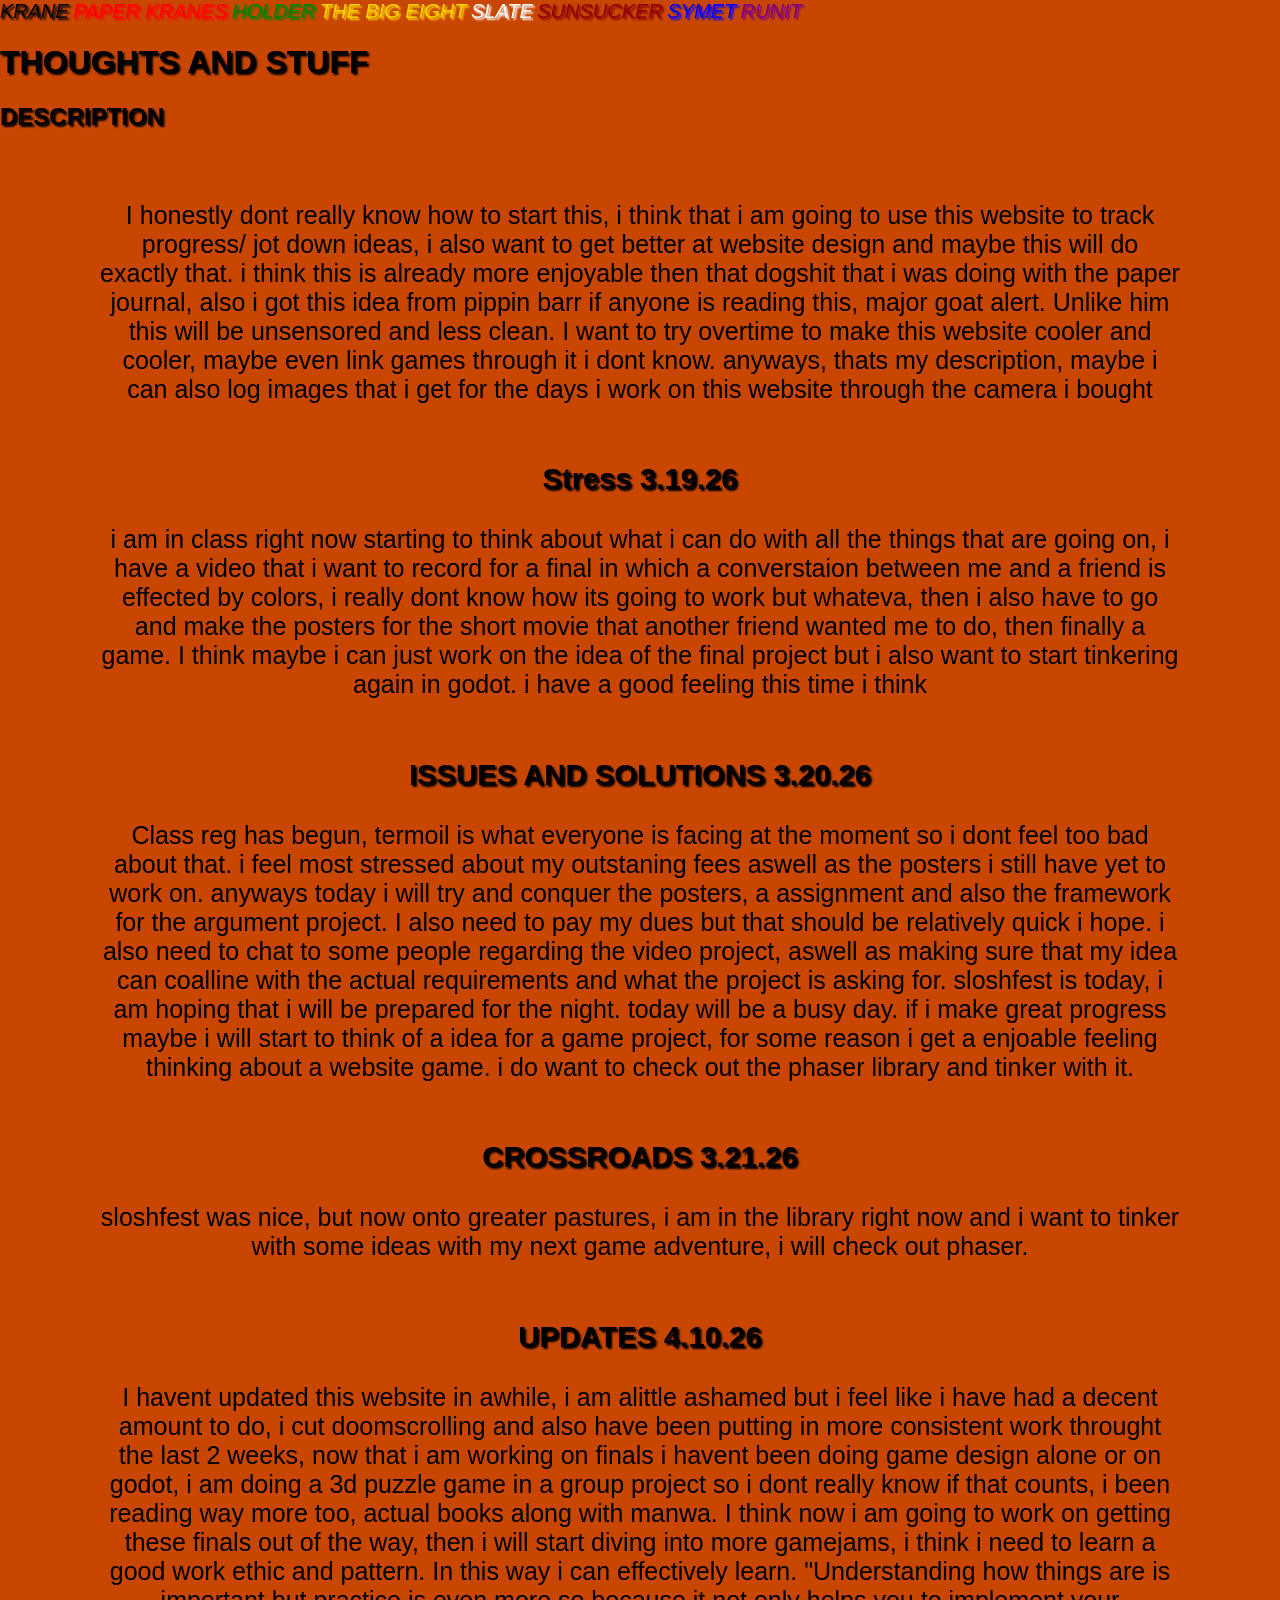
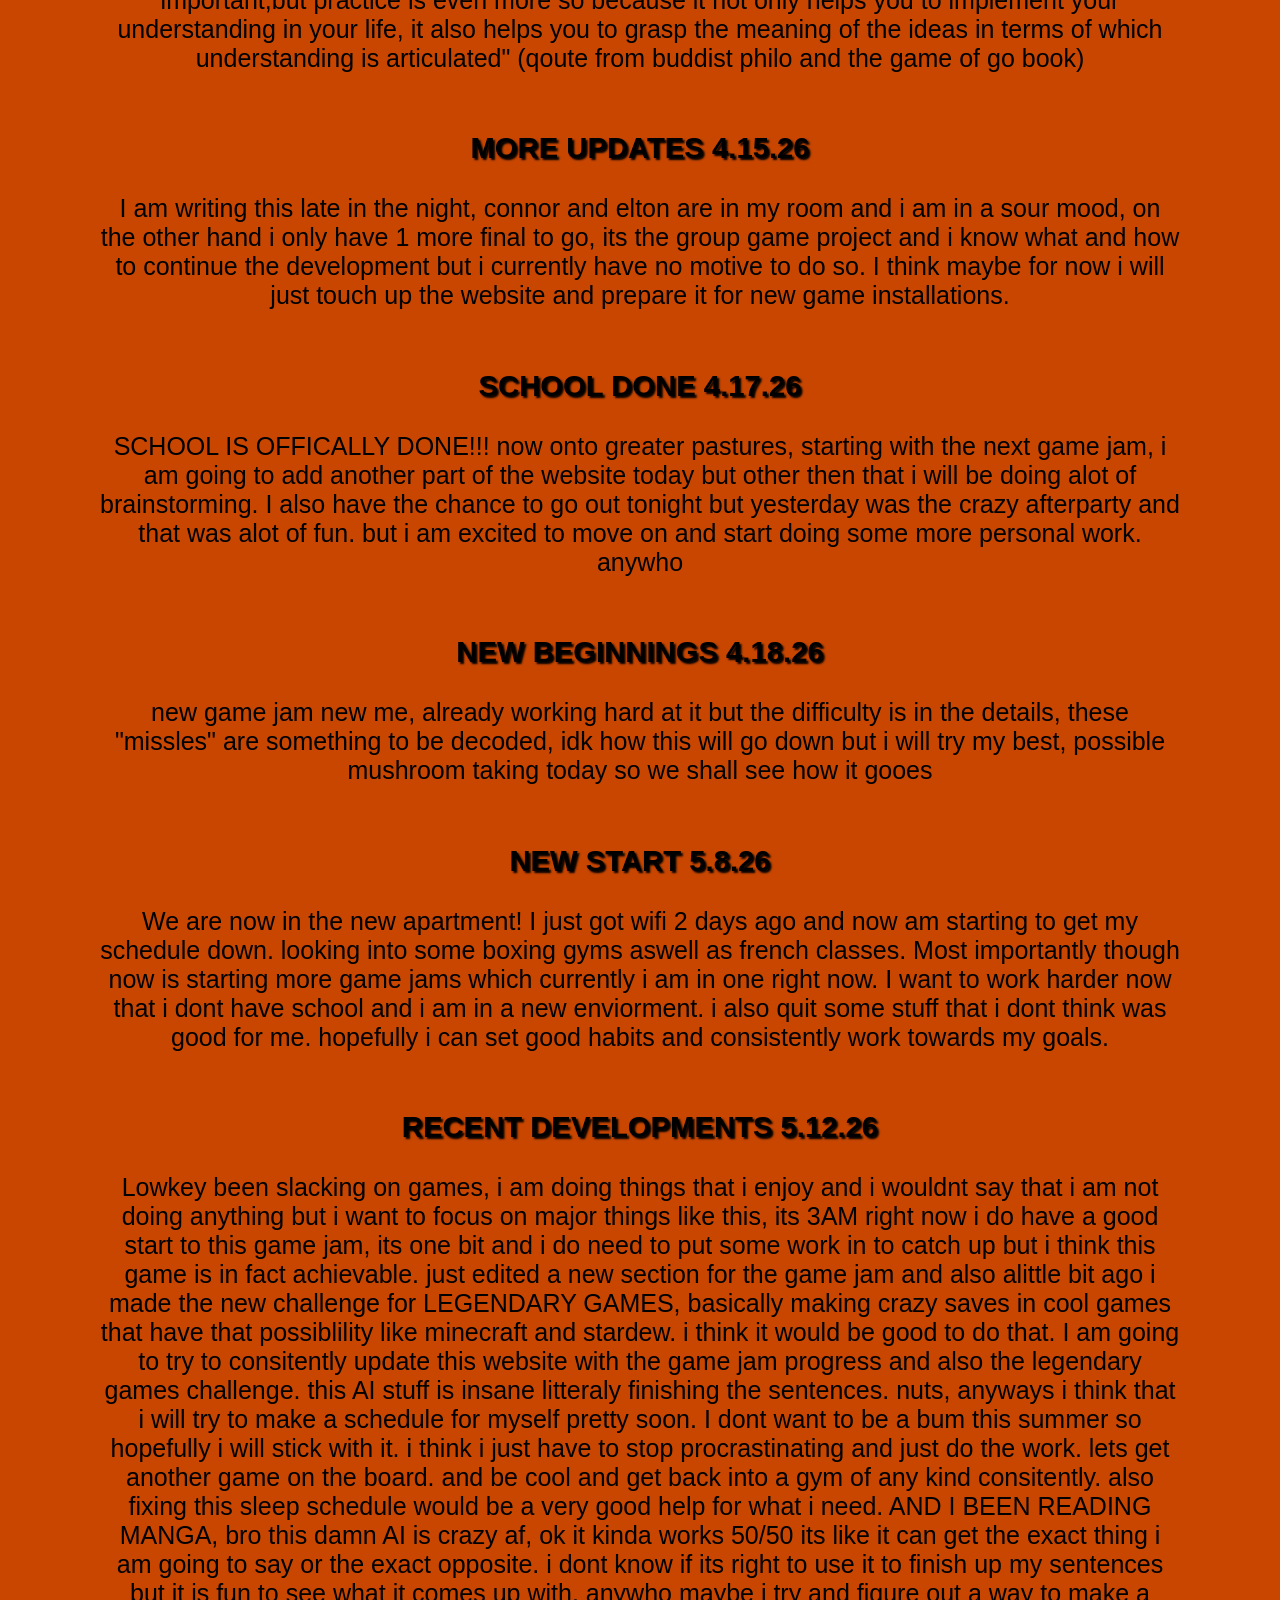
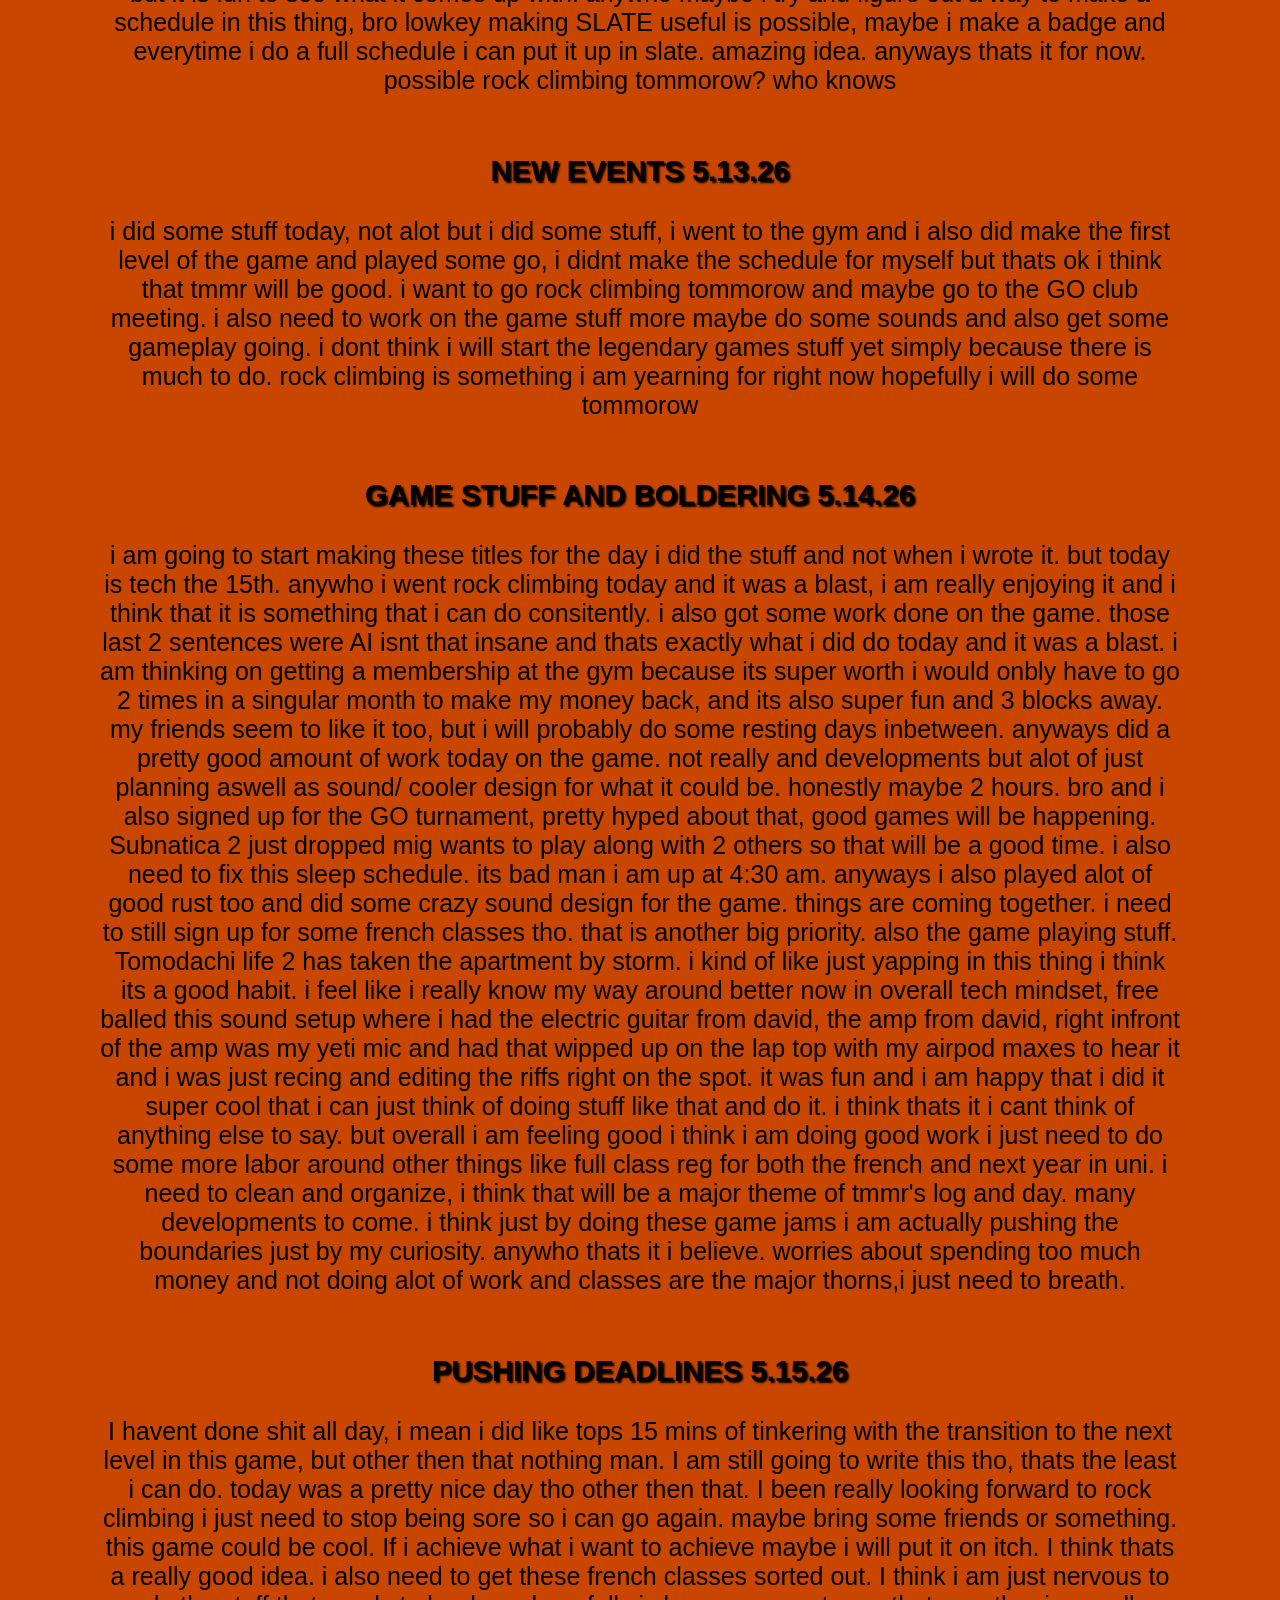
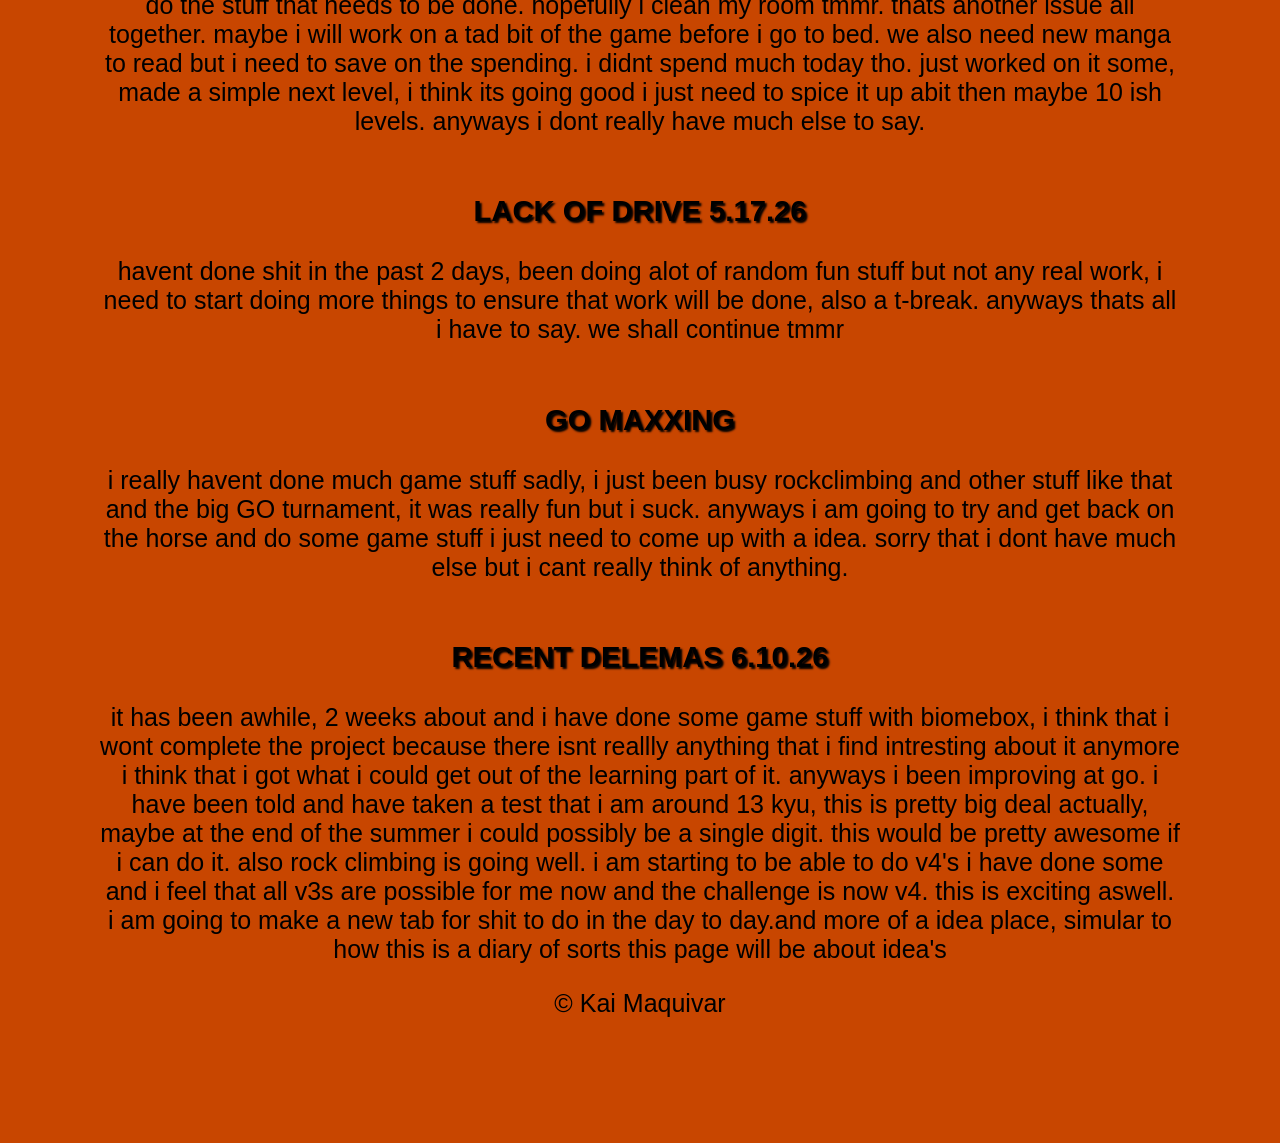
==== index.html @ 2b589069 "made a new section for brainstorming" ====
<!DOCTYPE html>
<html lang="en">

<head>
    <meta charset="UTF-8">
    <meta name="viewport" content="width=device-width, initial-scale=1.0">
    <link rel="stylesheet" type="text/css" href="stylesheet.css" />
    <title>KAMES_WEB</title>
</head>

<body>
    <nav>
        <a href="index.html" style="text-decoration: none; color: black; font-size: 125%; font-style:italic; ">KRANE</a>
        <a href="KRANES.html" style="text-decoration: none; color: red; font-size: 125%; font-style:italic; ">PAPER
            KRANES</a>
        <a href="holder.html"
            style="text-decoration: none; color:green; font-size: 125%; font-style:italic; ">HOLDER</a>
        <a href="THE_BIG_EIGHT.html"
            style="text-decoration: none; color: gold; font-size: 125%; font-style:italic; ">THE BIG EIGHT</a>
        <a href="image.html" style="text-decoration: none; color: white; font-size: 125%; font-style:italic; ">SLATE</a>
        <a href="grolin.html"
            style="text-decoration: none; color: darkred; font-size: 125%; font-style:italic; ">SUNSUCKER</a>
        <a href="Symet.html" style="text-decoration: none; color: blue; font-size: 125%; font-style:italic; ">SYMET</a>
        <a href="yetit.html"
            style="text-decoration: none; color: purple; font-size: 125%; font-style:italic; ">RUNIT</a>

    </nav>
    <header>
        <h1>THOUGHTS AND STUFF</h1>
        <h2>DESCRIPTION</h2>

    </header>
    <main>
        <p>
            I honestly dont really know how to start this, i think that i am going to use this website to track
            progress/ jot down ideas, i also want to get better at website design and maybe this will do exactly that.
            i think this is already more enjoyable then that dogshit that i was doing with the paper journal, also i got
            this idea from pippin barr if anyone is reading this, major goat alert. Unlike him this will be unsensored
            and less clean. I want to try overtime to make this website cooler and cooler, maybe even link games through
            it i dont know. anyways, thats my description, maybe i can also log images that i get for the days i work on
            this website through the camera i bought
        </p>
        <h3> Stress 3.19.26</h3>
        <p>
            i am in class right now starting to think about what i can do with all the things that are going on, i have
            a video that i want to record for a final in which a converstaion between me and a friend is effected by
            colors, i really dont know how its going to work but whateva, then i also have to go and make the posters
            for the short movie that another friend wanted me to do, then finally a game. I think maybe i can just work
            on the idea of the final project but i also want to start tinkering again in godot. i have a good feeling
            this time i think
        </p>
        <h3> ISSUES AND SOLUTIONS 3.20.26</h3>
        <p>
            Class reg has begun, termoil is what everyone is facing at the moment so i dont feel too bad about that. i
            feel most stressed about my outstaning fees aswell as the posters i still have yet to work on. anyways today
            i will try and conquer the posters, a assignment and also the framework for the argument project. I also
            need to pay my dues but that should be relatively quick i hope. i also need to chat to some people regarding
            the video project, aswell as making sure that my idea can coalline with the actual requirements and what the
            project is asking for. sloshfest is today, i am hoping that i will be prepared for the night. today will be
            a busy day. if i make great progress maybe i will start to think of a idea for a game project, for some
            reason i get a enjoable feeling thinking about a website game. i do want to check out the phaser library and
            tinker with it.
        </p>
        <h3>CROSSROADS 3.21.26</h3>
        <p>sloshfest was nice, but now onto greater pastures, i am in the library right now and i want to tinker with
            some ideas with my next game adventure, i will check out phaser.
        </p>
        <h3>UPDATES 4.10.26</h3>
        <p>
            I havent updated this website in awhile, i am alittle ashamed but i feel like i have had a decent amount to
            do, i cut doomscrolling and also have been putting in more consistent work throught the last 2 weeks, now
            that i am working on finals i havent been doing game design alone or on godot, i am doing a 3d puzzle game
            in a group project so i dont really know if that counts, i been reading way more too, actual books along
            with manwa. I think now i am going to work on getting these finals out of the way, then i will start diving
            into more gamejams, i think i need to learn a good work ethic and pattern. In this way i can effectively
            learn. "Understanding how things are is important,but practice is even more so because it not only helps you
            to implement your understanding in your life, it also helps you to grasp the meaning of the ideas in terms
            of which understanding is articulated" (qoute from buddist philo and the game of go book)
        </p>
        <h3>MORE UPDATES 4.15.26</h3>
        <p>
            I am writing this late in the night, connor and elton are in my room and i am in a sour mood, on the other
            hand
            i only have 1 more final to go, its the group game project and i know what and how to continue the
            development
            but i currently have no motive to do so. I think maybe for now i will just touch up the website and prepare
            it
            for new game installations.
        </p>
        <h3>SCHOOL DONE 4.17.26</h3>
        <p>
            SCHOOL IS OFFICALLY DONE!!! now onto greater pastures, starting with the next game jam, i am going to add
            another part of the website today but other then that i will be doing alot of brainstorming. I also have the
            chance to go out tonight but yesterday was the crazy afterparty and that was alot of fun. but i am excited
            to move on and start doing some more personal work. anywho
        </p>
        <h3>NEW BEGINNINGS 4.18.26</h3>
        <p>
            new game jam new me, already working hard at it but the difficulty is in the details, these "missles" are
            something to be decoded, idk how this will go down but i will try my best, possible mushroom taking today so
            we shall see how it gooes
        </p>
        <h3>NEW START 5.8.26</h3>
        <p>
            We are now in the new apartment! I just got wifi 2 days ago and now am starting to get my schedule down.
            looking into some boxing gyms aswell as french classes. Most importantly though now is starting more game
            jams which currently i am in one right now. I want to work harder now that i dont have school and i am in
            a new enviorment. i also quit some stuff that i dont think was good for me. hopefully i can set good habits
            and consistently work towards my goals.
        </p>
        <h3>
            RECENT DEVELOPMENTS 5.12.26
        </h3>
        <p>
            Lowkey been slacking on games, i am doing things that i enjoy and i wouldnt say that i am not doing anything
            but i want to focus on major things like this, its 3AM right now i do have a good start to this game jam,
            its one bit and i do need to put some work in to catch up but i think this game is in fact achievable. just
            edited a new section for the game jam and also alittle bit ago i made the new challenge for LEGENDARY GAMES,
            basically making crazy saves in cool games that have that possiblility like minecraft and stardew. i think
            it would be good to do that. I am going to try to consitently update this website with the game jam progress
            and also the legendary games challenge. this AI stuff is insane litteraly finishing the sentences. nuts,
            anyways i think that i will try to make a schedule for myself pretty soon. I dont want to be a bum this
            summer so hopefully i will stick with it. i think i just have to stop procrastinating and just do the work.
            lets get another game on the board. and be cool and get back into a gym of any kind consitently. also fixing
            this sleep schedule would be a very good help for what i need. AND I BEEN READING MANGA, bro this damn AI is
            crazy af, ok it kinda works 50/50 its like it can get the exact thing i am going to say or the exact
            opposite. i dont know if its right to use it to finish up my sentences but it is fun to see what it comes up
            with. anywho maybe i try and figure out a way to make a schedule in this thing, bro lowkey making SLATE
            useful is possible, maybe i make a badge and everytime i do a full schedule i can put it up in slate.
            amazing idea. anyways thats it for now. possible rock climbing tommorow? who knows
        </p>

        <h3>
            NEW EVENTS 5.13.26
        </h3>
        <p>
            i did some stuff today, not alot but i did some stuff, i went to the gym and i also did make the first level
            of the game and played some go, i didnt make the schedule for myself but thats ok i think that tmmr will be
            good. i want to go rock climbing tommorow and maybe go to the GO club meeting. i also need to work on the
            game stuff more maybe do some sounds and also get some gameplay going. i dont think i will start the
            legendary games stuff yet simply because there is much to do. rock climbing is something i am yearning for
            right now hopefully i will do some tommorow
        </p>
        <h3> GAME STUFF AND BOLDERING 5.14.26</h3>
        <p>
            i am going to start making these titles for the day i did the stuff and not when i wrote it. but today is
            tech the 15th. anywho i went rock climbing today and it was a blast, i am really enjoying it and i think
            that it is something that i can do consitently. i also got some work done on the game. those last 2
            sentences were AI isnt that insane and thats exactly what i did do today and it was a blast. i am thinking
            on getting a membership at the gym because its super worth i would onbly have to go 2 times in a singular
            month to make my money back, and its also super fun and 3 blocks away. my friends seem to like it too, but i
            will probably do some resting days inbetween. anyways did a pretty good amount of work today on the game.
            not really and developments but alot of just planning aswell as sound/ cooler design for what it could be.
            honestly maybe 2 hours. bro and i also signed up for the GO turnament, pretty hyped about that, good games
            will be happening. Subnatica 2 just dropped mig wants to play along with 2 others so that will be a good
            time. i also need to fix this sleep schedule. its bad man i am up at 4:30 am. anyways i also played alot of
            good rust too and did some crazy sound design for the game. things are coming together. i need to still sign
            up for some french classes tho. that is another big priority. also the game playing stuff. Tomodachi life 2
            has taken the apartment by storm. i kind of like just yapping in this thing i think its a good habit. i feel
            like i really know my way around better now in overall tech mindset, free balled this sound setup where i
            had the electric guitar from david, the amp from david, right infront of the amp was my yeti mic and had
            that wipped up on the lap top with my airpod maxes to hear it and i was just recing and editing the riffs
            right on the spot. it was fun and i am happy that i did it super cool that i can just think of doing stuff
            like that and do it. i think thats it i cant think of anything else to say. but overall i am feeling good i
            think i am doing good work i just need to do some more labor around other things like full class reg for
            both the french and next year in uni. i need to clean and organize, i think that will be a major theme of
            tmmr's log and day. many developments to come. i think just by doing these game jams i am actually pushing
            the boundaries just by my curiosity. anywho thats it i believe. worries about spending too much money and
            not doing alot of work and classes are the major thorns,i just need to breath.
        </p>
        <h3>PUSHING DEADLINES 5.15.26</h3>
        <p>
            I havent done shit all day, i mean i did like tops 15 mins of tinkering with the transition to the next
            level in this game, but other then that nothing man. I am still going to write this tho, thats the least i
            can do. today was a pretty nice day tho other then that. I been really looking forward to rock climbing i
            just need to stop being sore so i can go again. maybe bring some friends or something. this game could be
            cool. If i achieve what i want to achieve maybe i will put it on itch. I think thats a really good idea. i
            also need to get these french classes sorted out. I think i am just nervous to do the stuff that needs to be
            done. hopefully i clean my room tmmr. thats another issue all together. maybe i will work on a tad bit of
            the game before i go to bed. we also need new manga to read but i need to save on the spending. i didnt
            spend much today tho. just worked on it some, made a simple next level, i think its going good i just need
            to spice it up abit then maybe 10 ish levels. anyways i dont really have much else to say.
        </p>

        <h3> LACK OF DRIVE 5.17.26</h3>
        <p>
            havent done shit in the past 2 days, been doing alot of random fun stuff but not any real work, i need to
            start doing more things to ensure that work will be done, also a t-break. anyways thats all i have to say.
            we shall continue tmmr
        </p>

        <h3> GO MAXXING</h3>
        <p>
            i really havent done much game stuff sadly, i just been busy rockclimbing and other stuff like that and the
            big GO turnament, it was really fun but i suck. anyways i am going to try and get back on the horse and do
            some game stuff i just need to come up with a idea. sorry that i dont have much else but i cant really think
            of anything.
        </p>

        <h3> RECENT DELEMAS 6.10.26</h3>
        <p>
            it has been awhile, 2 weeks about and i have done some game stuff with biomebox, i think that i wont
            complete the project because there isnt reallly anything that i find intresting about it anymore i think
            that i got what i could get out of the learning part of it. anyways i been improving at go. i have been told
            and have taken a test that i am around 13 kyu, this is pretty big deal actually, maybe at the end of the
            summer i could possibly be a single digit. this would be pretty awesome if i can do it. also rock climbing
            is going well. i am starting to be able to do v4's i have done some and i feel that all v3s are possible for
            me now and the challenge is now v4. this is exciting aswell. i am going to make a new tab for shit to do in
            the day to day.and more of a idea place, simular to how this is a diary of sorts this page will be about
            idea's
        </p>
        <p>© Kai Maquivar</p>
        </small>
        </footer>
</body>

</html>
---- stylesheet.css ----
@font-face {
    font-family: "Primal";
    src: url("fonts/Primal Dream.otf") format("truetype");
    font-weight: normal;
    font-style: normal;
    font-display: swap;
}

html {
    font-family: "Franklin Gothic Medium", "Arial Narrow", Arial, sans-serif;
}

body {
    padding: 0;
    margin: 0;
    width: 100%;
    height: 100%;
    background-color: rgb(200, 70, 0);
}

nav {
    text-shadow: 2px 2px 2px;
}


header {
    color: black;
    text-shadow: 2px 2px 2px;
    place-items: center;
}

main {
    padding-top: 25px;
    font-size: 25px;
    text-shadow: 2px;
    padding-left: 100px;
    padding-right: 100px;
    padding-bottom: 100px;

    place-items: center;
    text-align: center;

}

footer {
    position: fixed;
    bottom: 0;
    /* Positions it at the bottom of the viewport */
    left: 0;
    /* Aligns to the left edge */
    width: 100%;
    /* Ensures it spans the full width */
    height: 50px;
    /* Define a fixed height */
    /* Add padding to the body or main content to prevent text from being hidden behind the fixed footer */
    margin-bottom: 50px;
    text-shadow: 20px;
    color: black;
    margin: auto;
    text-align: center;
}

h3 {
    padding-top: 30px;
    text-shadow: 2px 2px 2px;
    color: black;
}

img {
    place-items: center;
}


/*
SPECIAL TEXT CLASSES
*/
.primal-text {
    color: grey;
    font-family: 'primal';
    text-shadow: 10px 2px 20px;
    font-size: 50px;
    font-weight: bold;
}
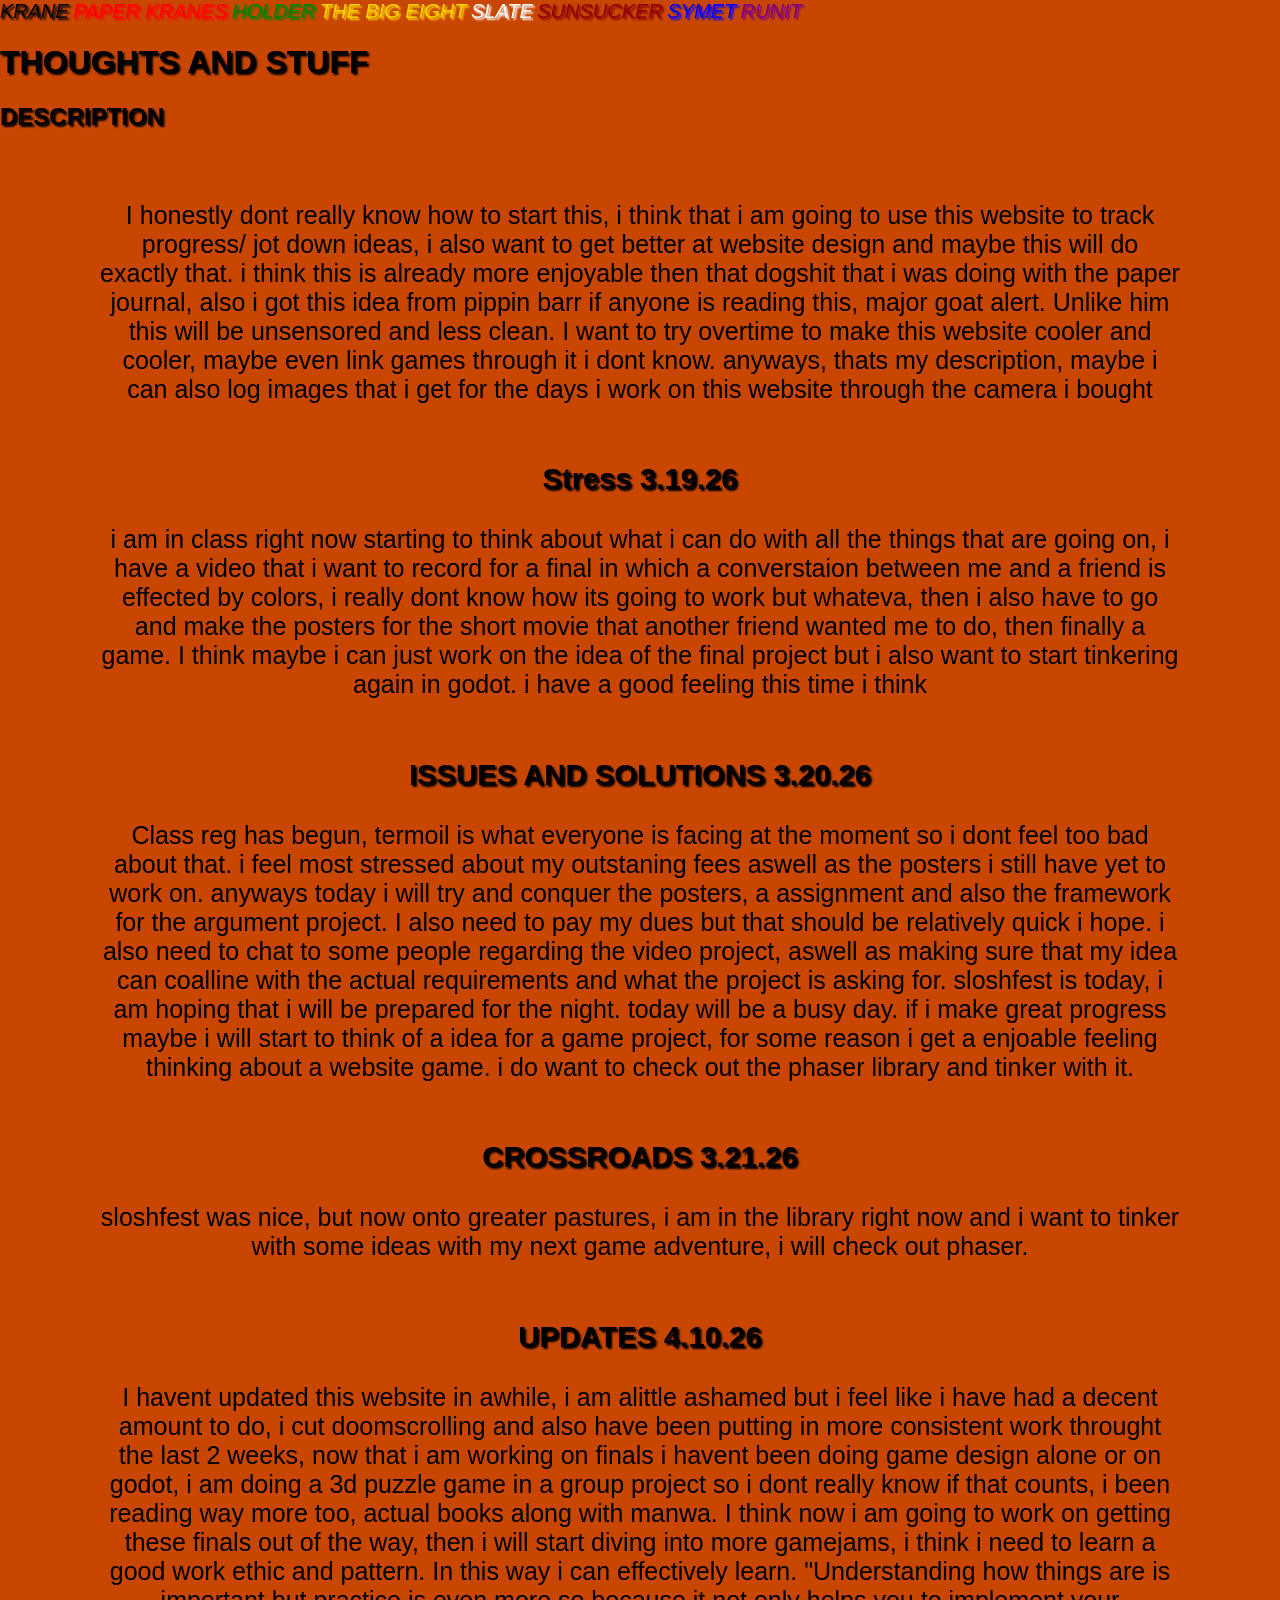
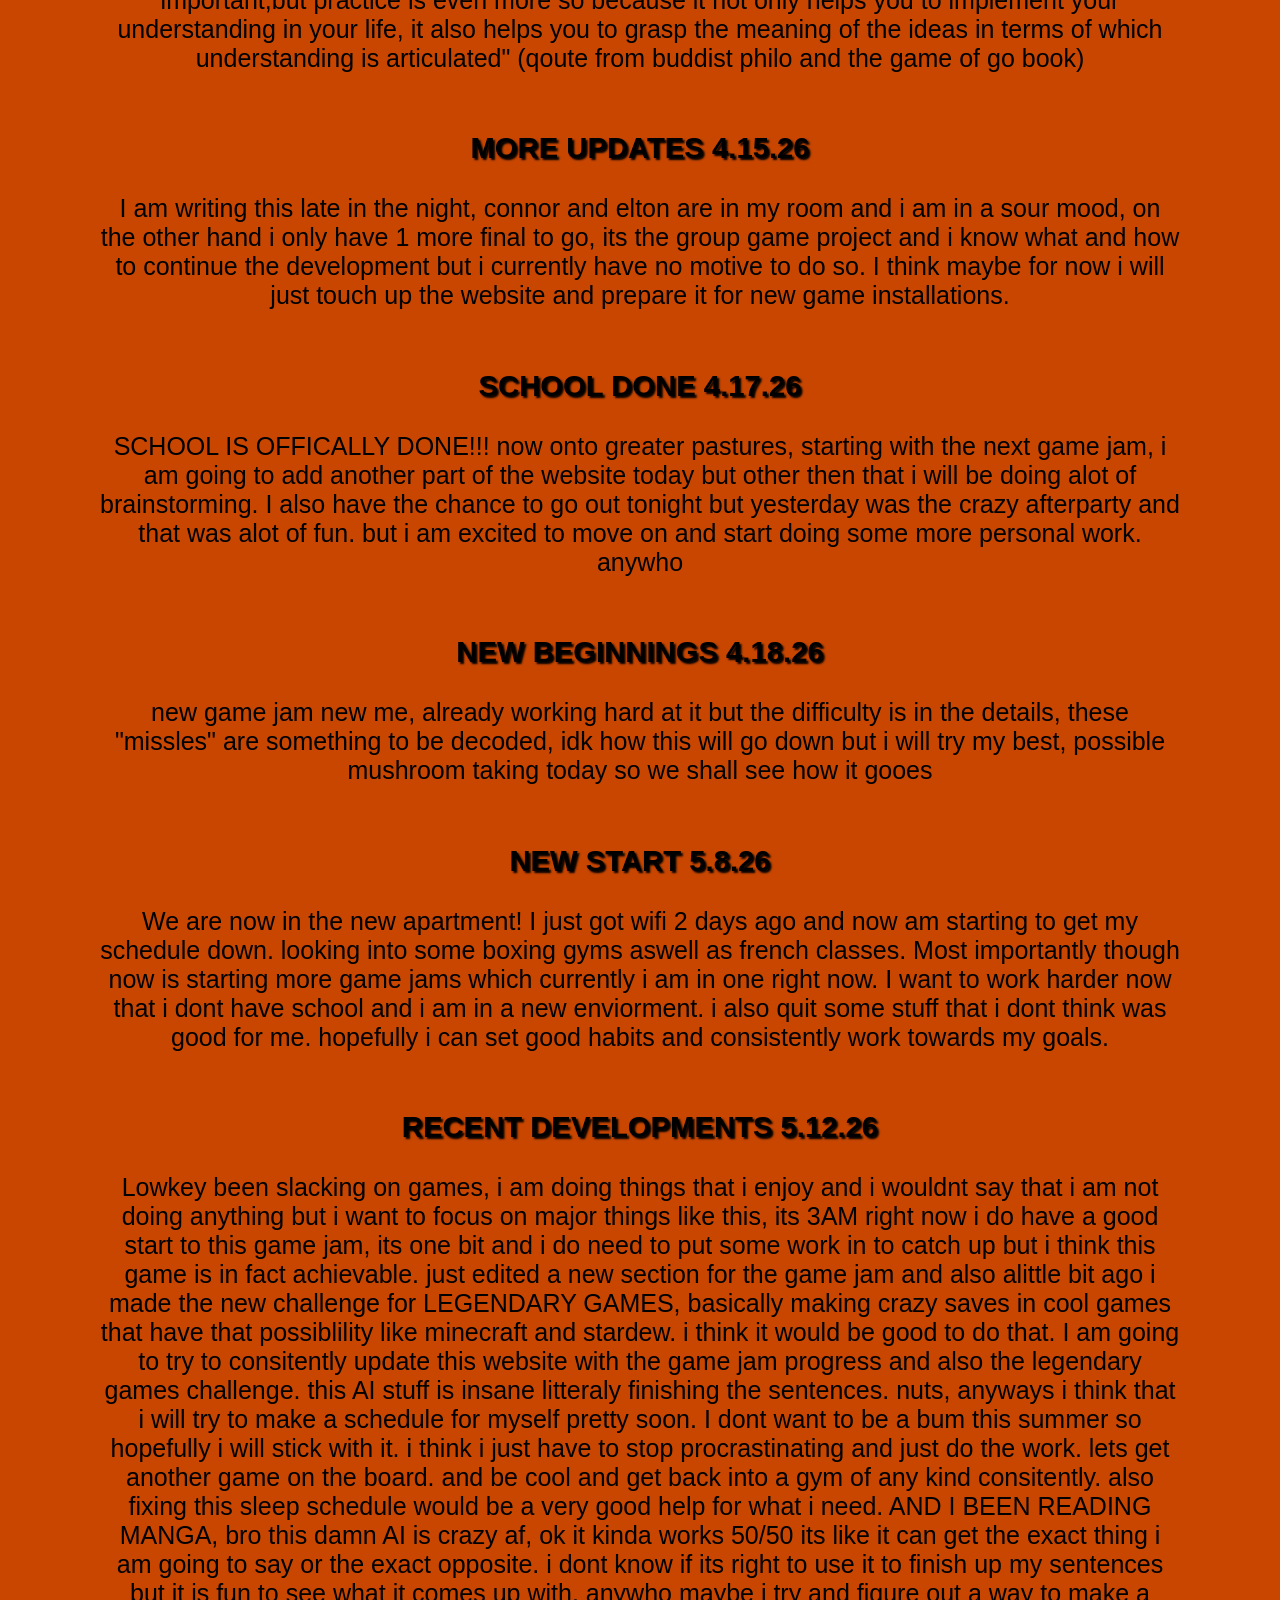
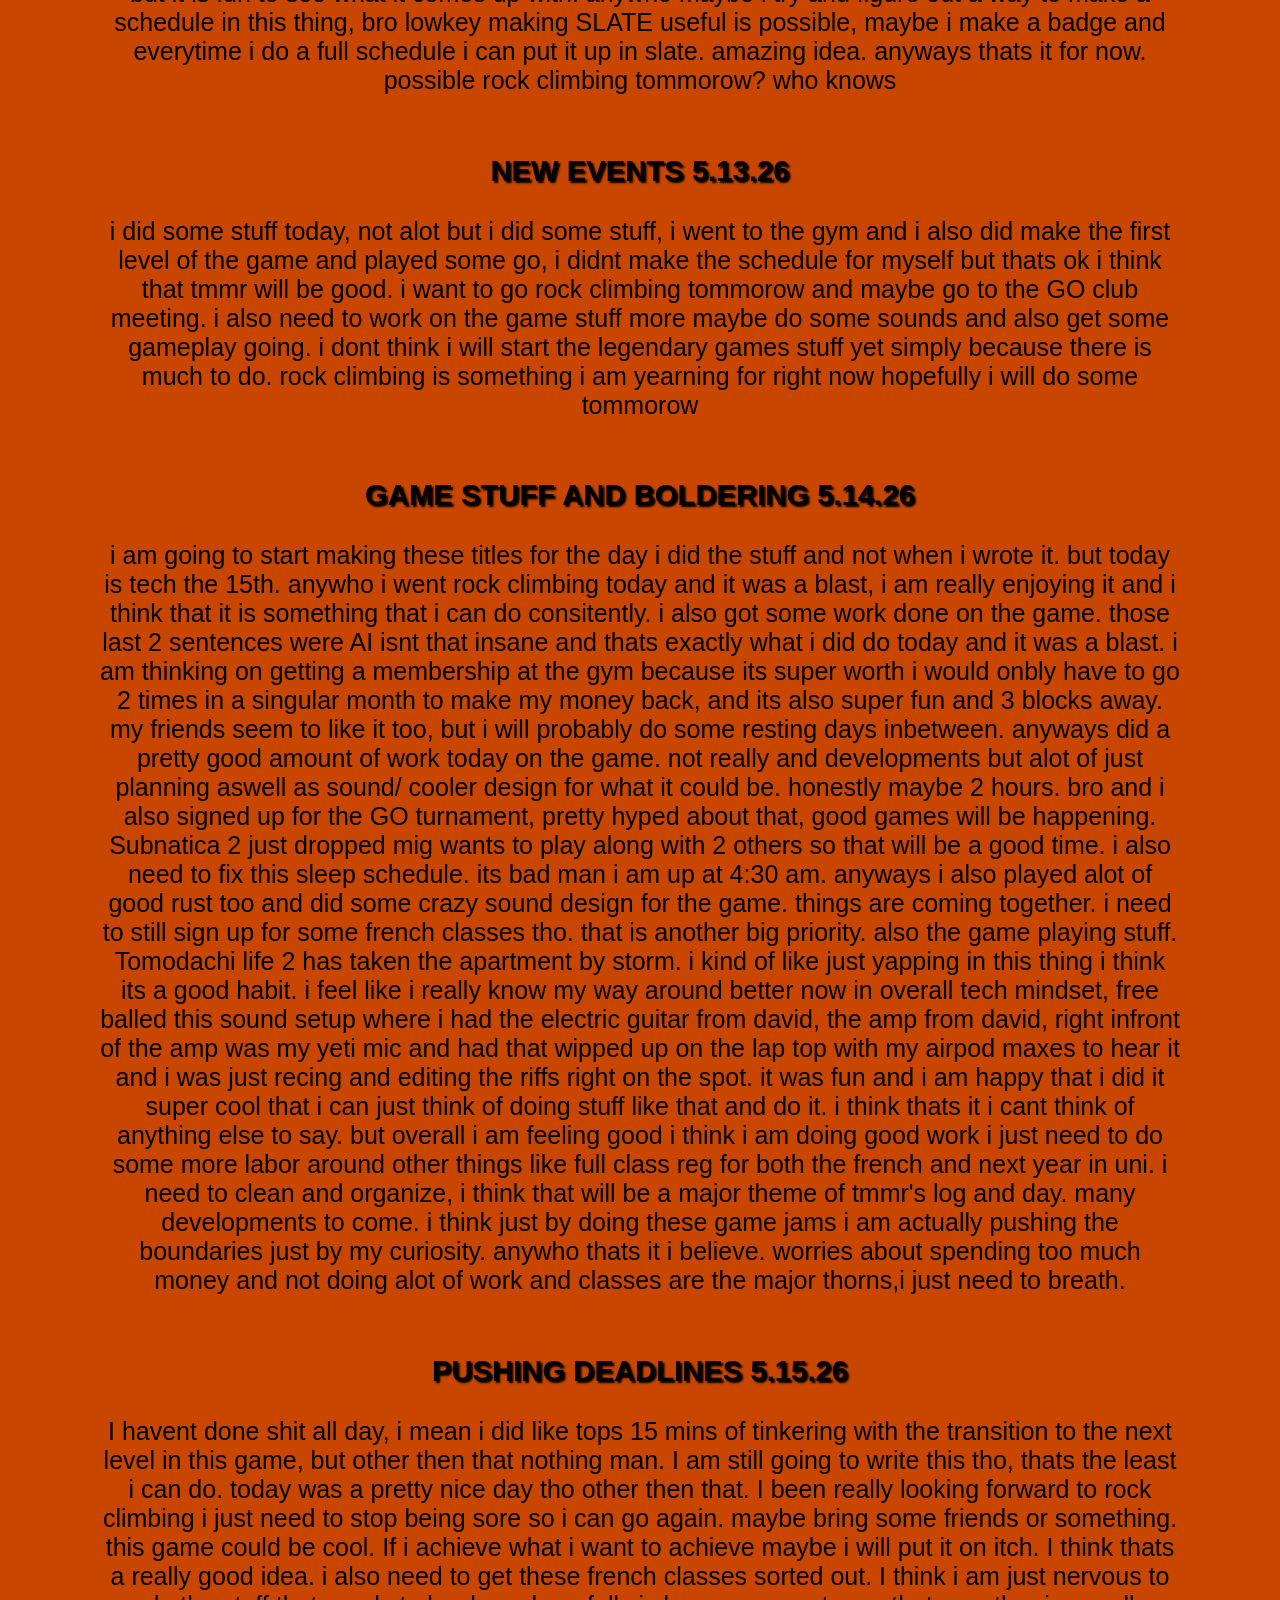
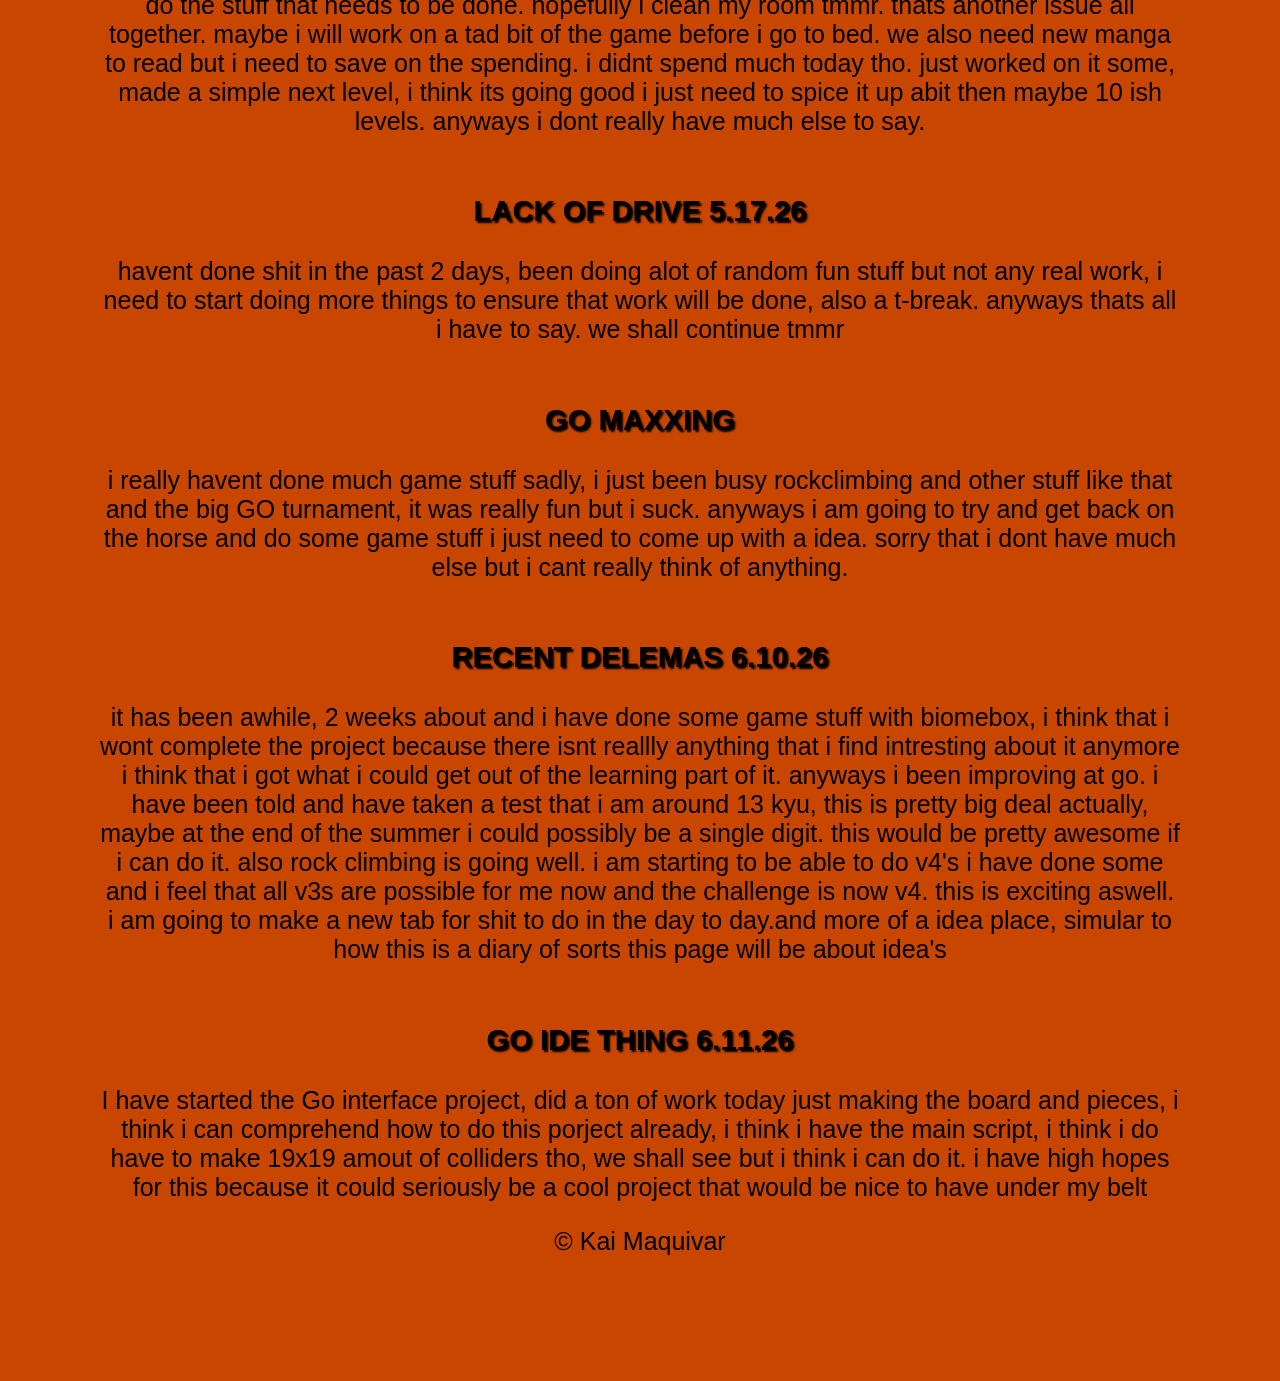
==== commit 11d39b8d: "more updates" ====
--- a/index.html
+++ b/index.html
@@ -209,6 +209,12 @@
             the day to day.and more of a idea place, simular to how this is a diary of sorts this page will be about
             idea's
         </p>
+
+        <h3>GO IDE THING 6.11.26</h3>
+        <p> I have started the Go interface project, did a ton of work today just making the board and pieces, i think i
+            can comprehend how to do this porject already, i think i have the main script, i think i do have to make
+            19x19 amout of colliders tho, we shall see but i think i can do it. i have high hopes for this because it
+            could seriously be a cool project that would be nice to have under my belt</p>
         <p>© Kai Maquivar</p>
         </small>
         </footer>
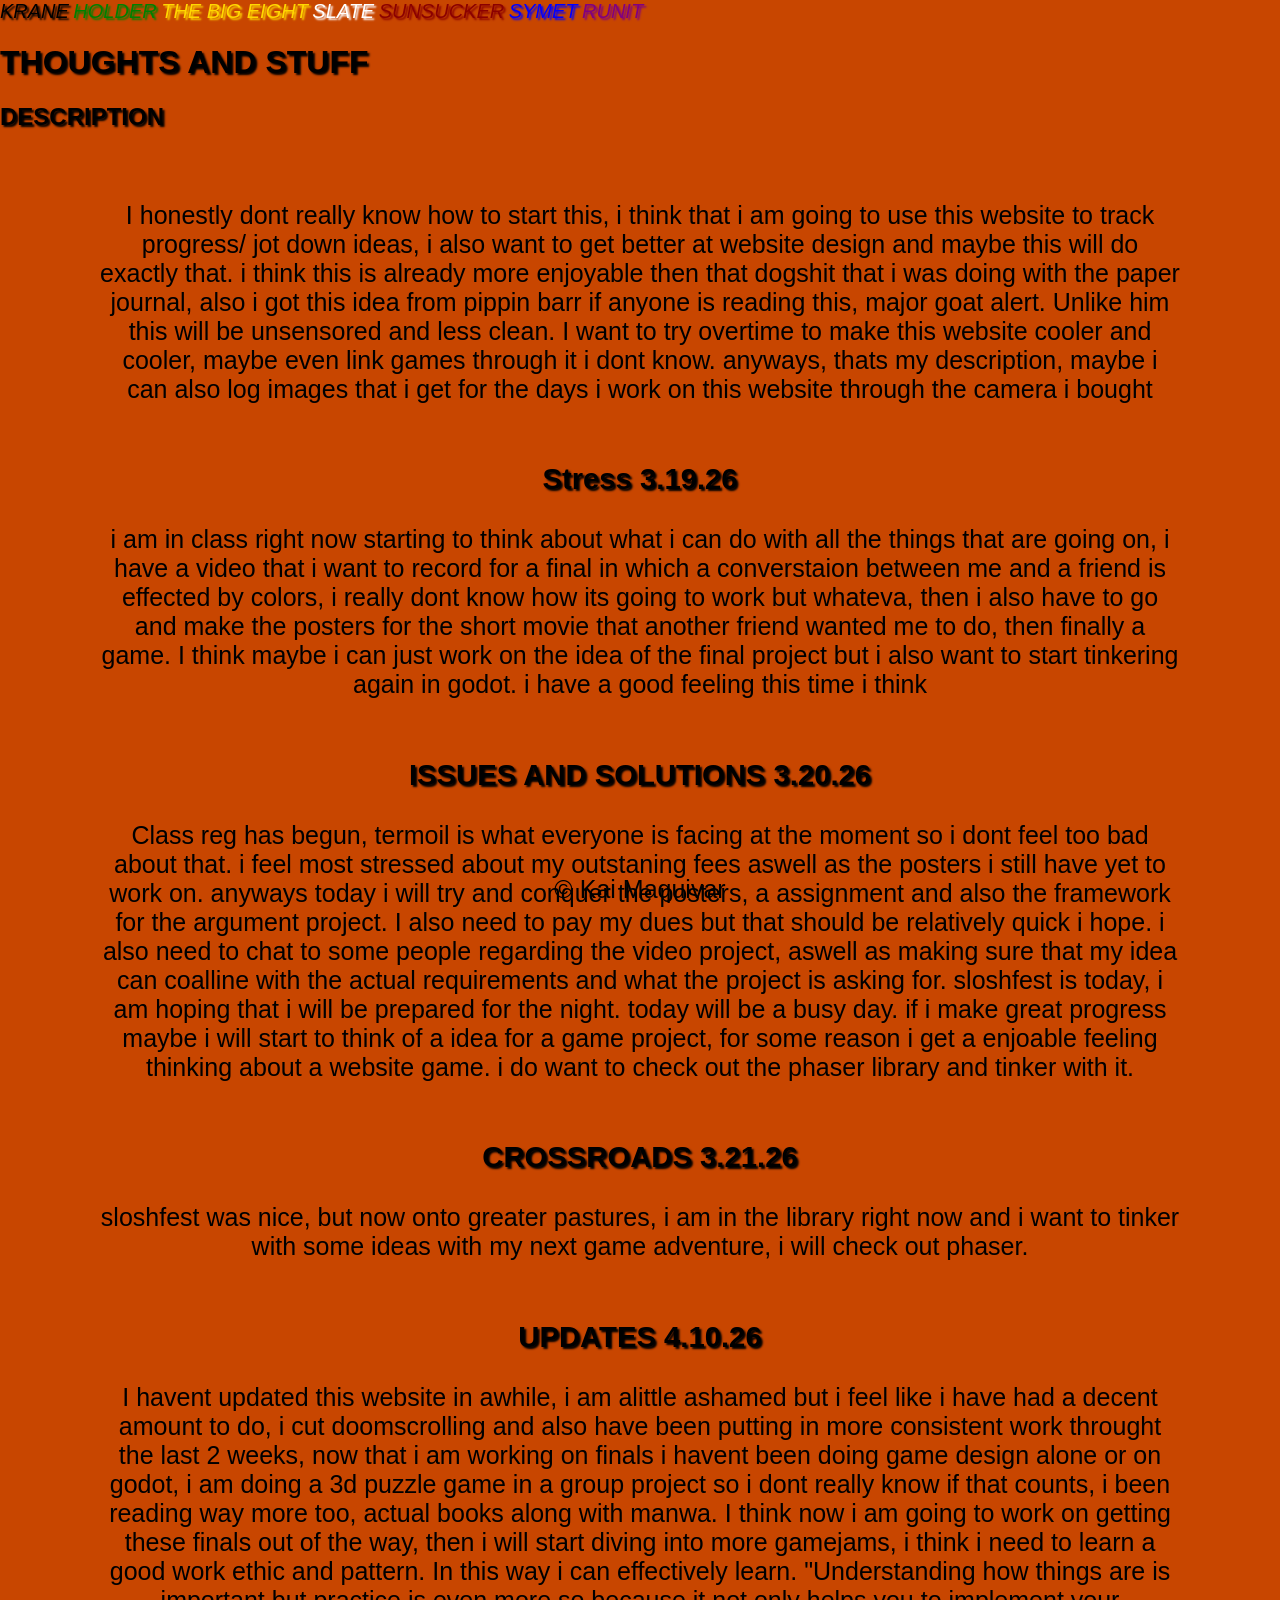
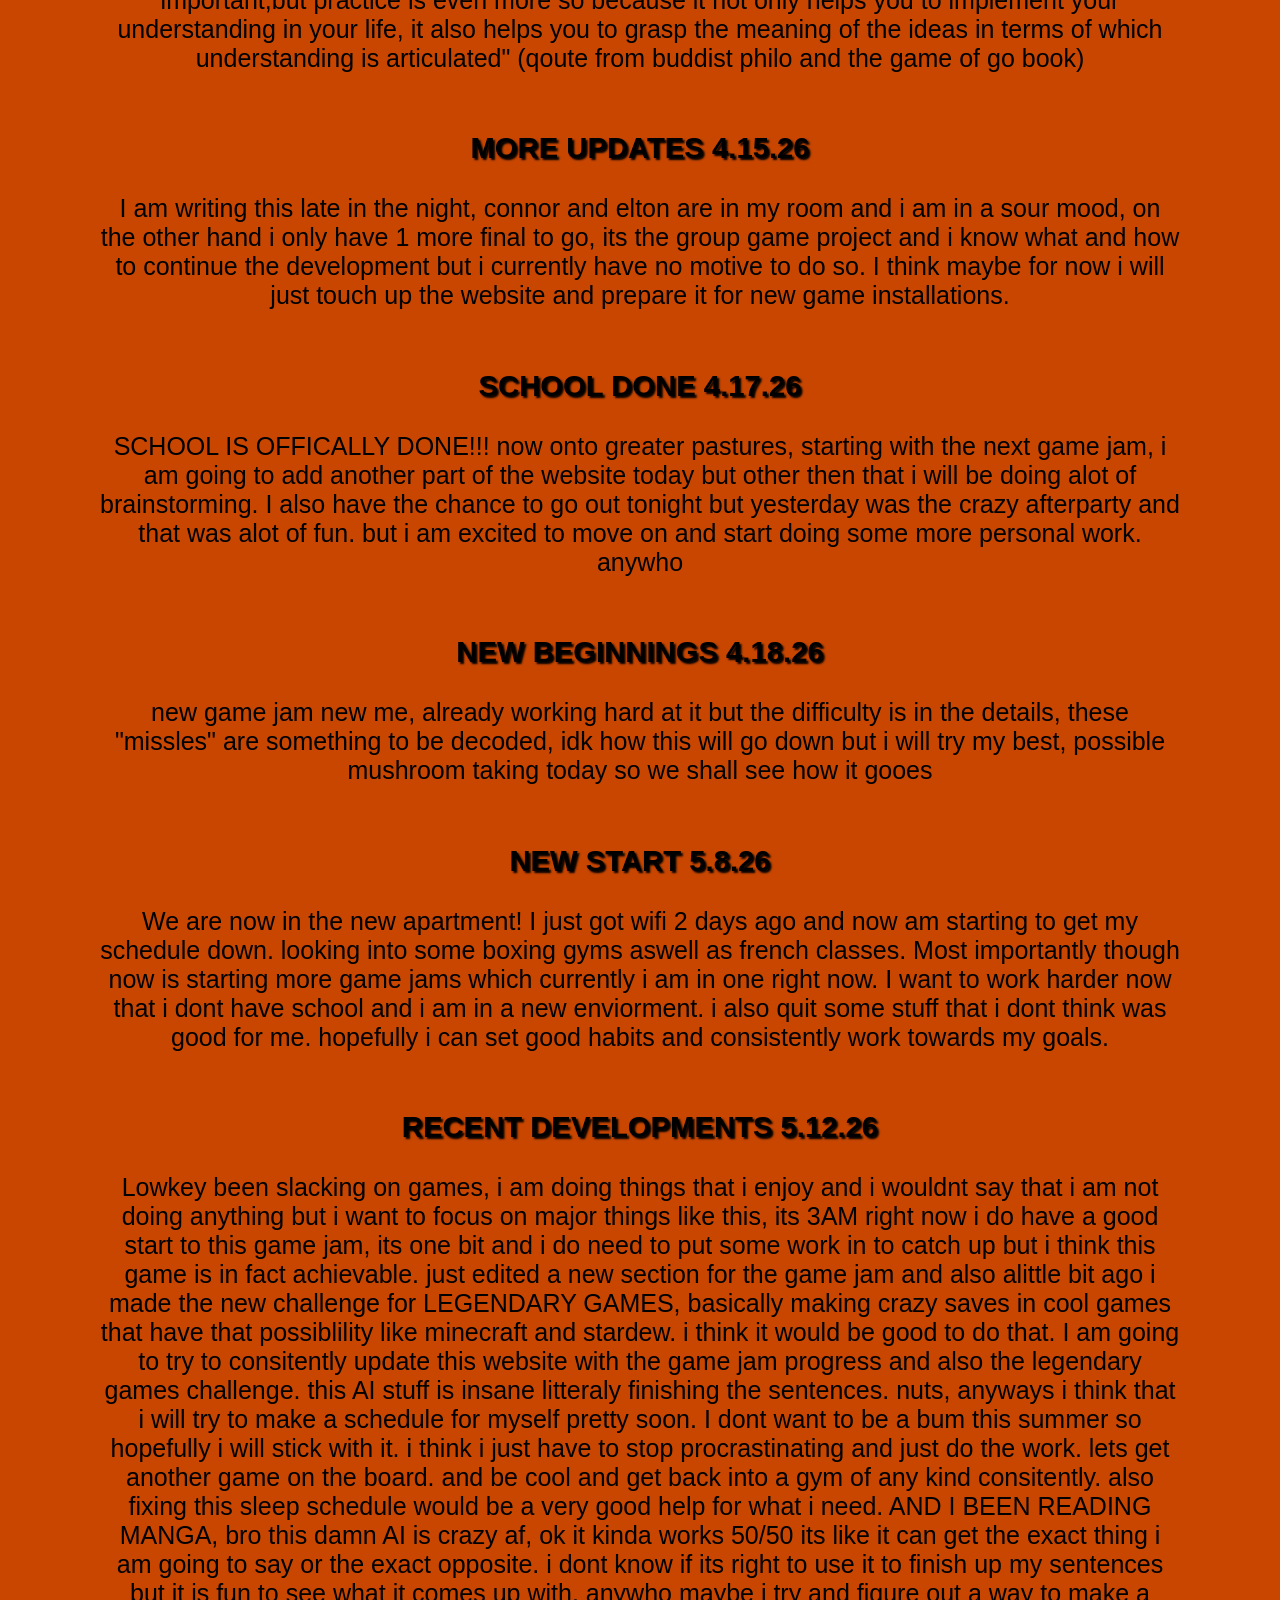
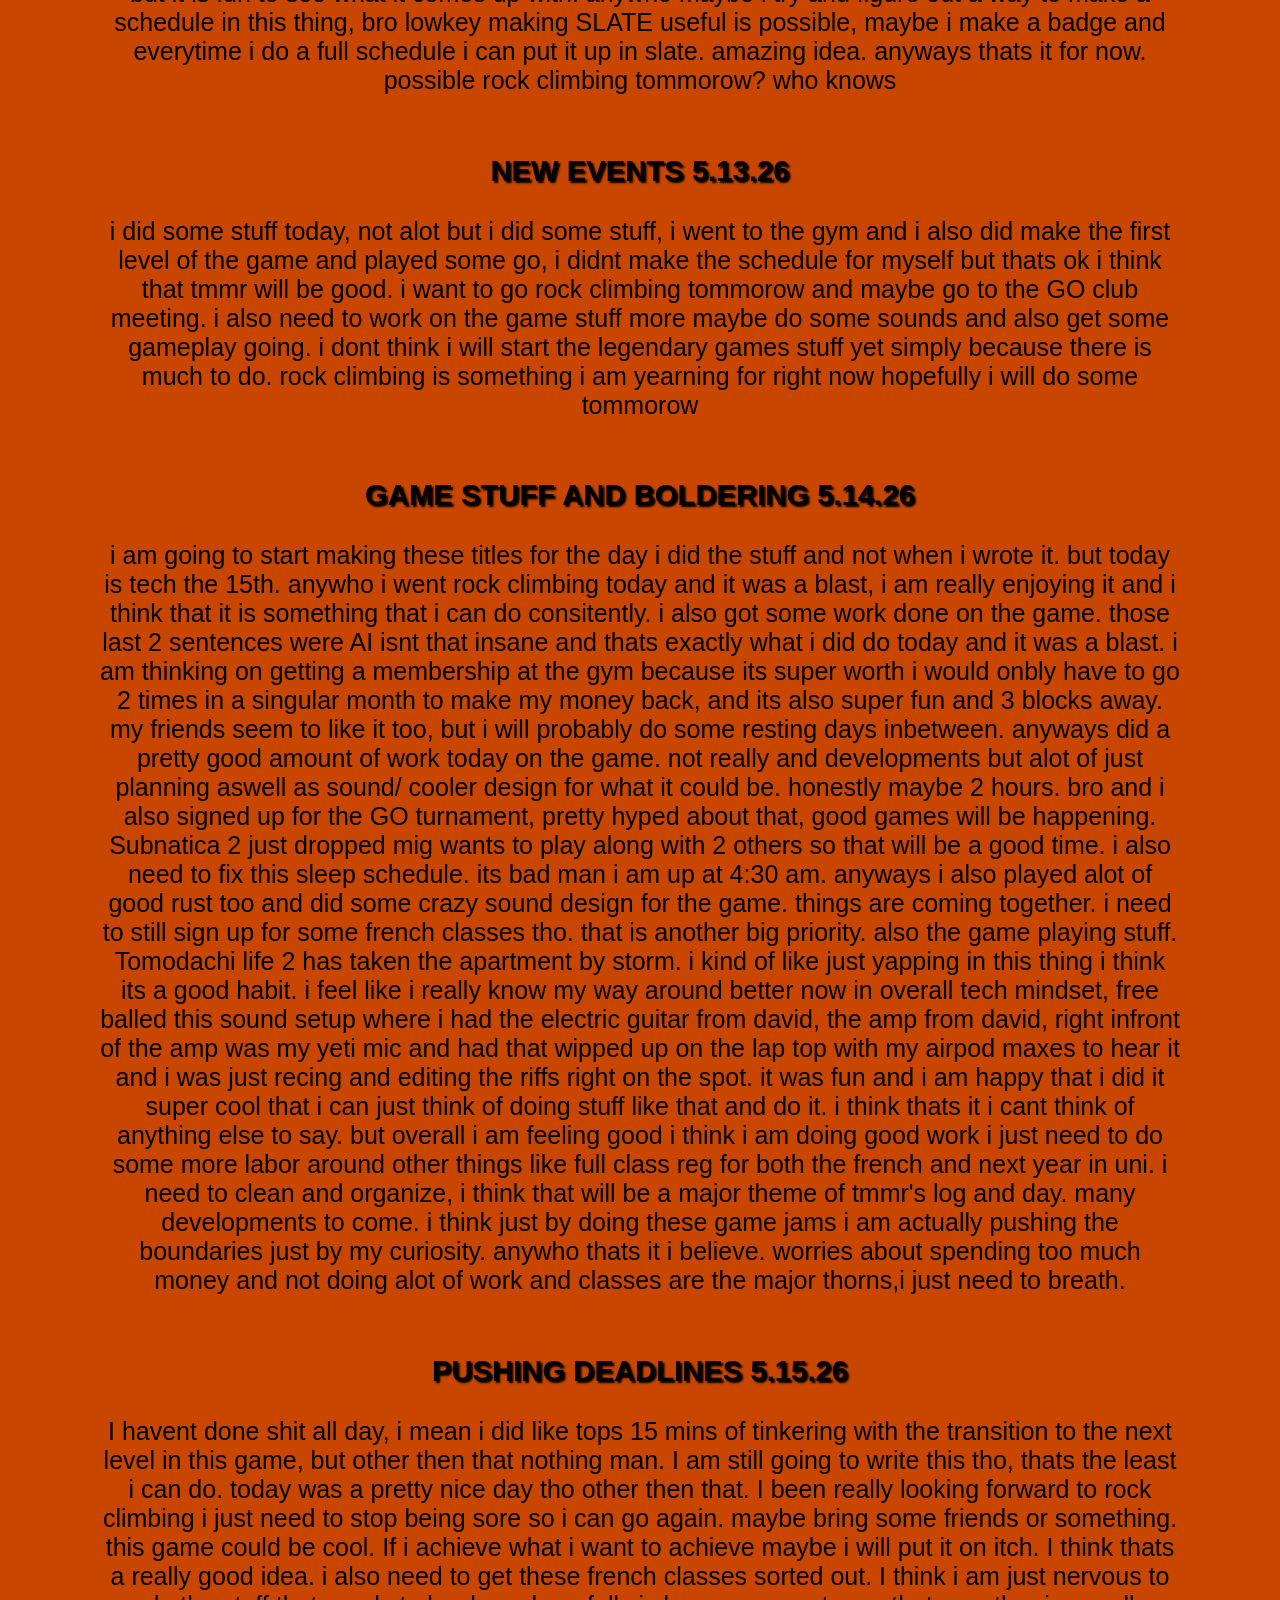
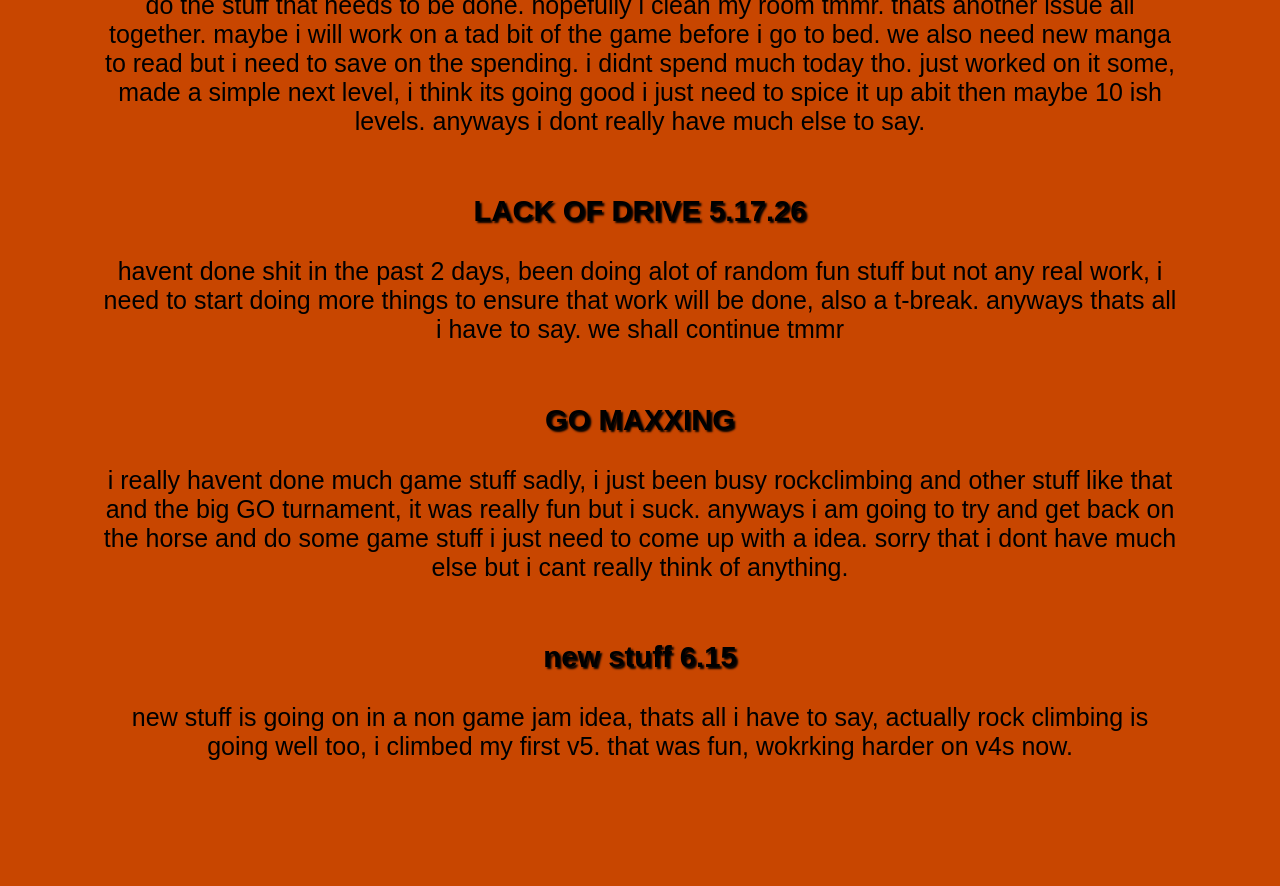
==== commit 7b8b7bfd: "this" ====
--- a/index.html
+++ b/index.html
@@ -11,8 +11,6 @@
 <body>
     <nav>
         <a href="index.html" style="text-decoration: none; color: black; font-size: 125%; font-style:italic; ">KRANE</a>
-        <a href="KRANES.html" style="text-decoration: none; color: red; font-size: 125%; font-style:italic; ">PAPER
-            KRANES</a>
         <a href="holder.html"
             style="text-decoration: none; color:green; font-size: 125%; font-style:italic; ">HOLDER</a>
         <a href="THE_BIG_EIGHT.html"
@@ -196,27 +194,14 @@
             some game stuff i just need to come up with a idea. sorry that i dont have much else but i cant really think
             of anything.
         </p>
-
-        <h3> RECENT DELEMAS 6.10.26</h3>
-        <p>
-            it has been awhile, 2 weeks about and i have done some game stuff with biomebox, i think that i wont
-            complete the project because there isnt reallly anything that i find intresting about it anymore i think
-            that i got what i could get out of the learning part of it. anyways i been improving at go. i have been told
-            and have taken a test that i am around 13 kyu, this is pretty big deal actually, maybe at the end of the
-            summer i could possibly be a single digit. this would be pretty awesome if i can do it. also rock climbing
-            is going well. i am starting to be able to do v4's i have done some and i feel that all v3s are possible for
-            me now and the challenge is now v4. this is exciting aswell. i am going to make a new tab for shit to do in
-            the day to day.and more of a idea place, simular to how this is a diary of sorts this page will be about
-            idea's
-        </p>
-
-        <h3>GO IDE THING 6.11.26</h3>
-        <p> I have started the Go interface project, did a ton of work today just making the board and pieces, i think i
-            can comprehend how to do this porject already, i think i have the main script, i think i do have to make
-            19x19 amout of colliders tho, we shall see but i think i can do it. i have high hopes for this because it
-            could seriously be a cool project that would be nice to have under my belt</p>
-        <p>© Kai Maquivar</p>
-        </small>
+        <h3> new stuff 6.15</h3>
+        <p>
+            new stuff is going on in a non game jam idea, thats all i have to say, actually rock climbing is going well
+            too, i climbed my first v5. that was fun, wokrking harder on v4s now.
+        </p>
+        <footer>
+            <p>© Kai Maquivar</p>
+            </small>
         </footer>
 </body>
 
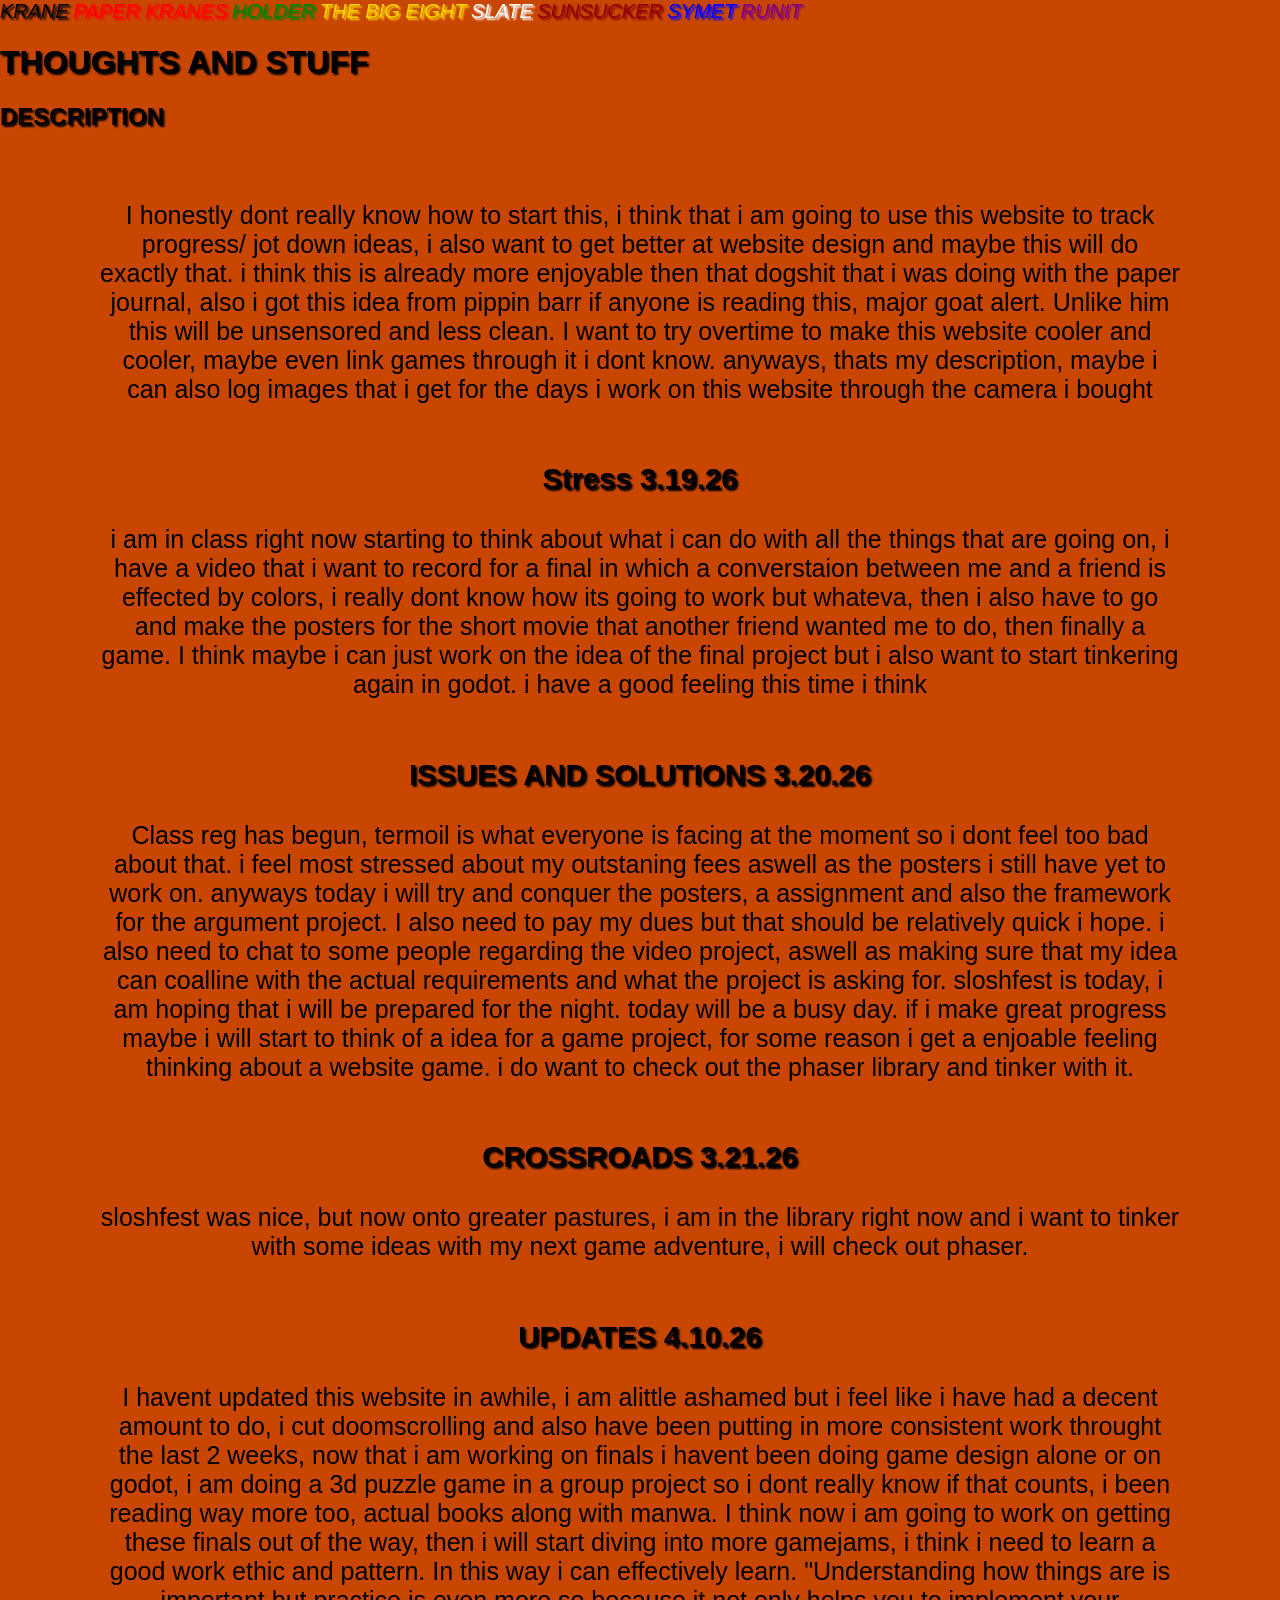
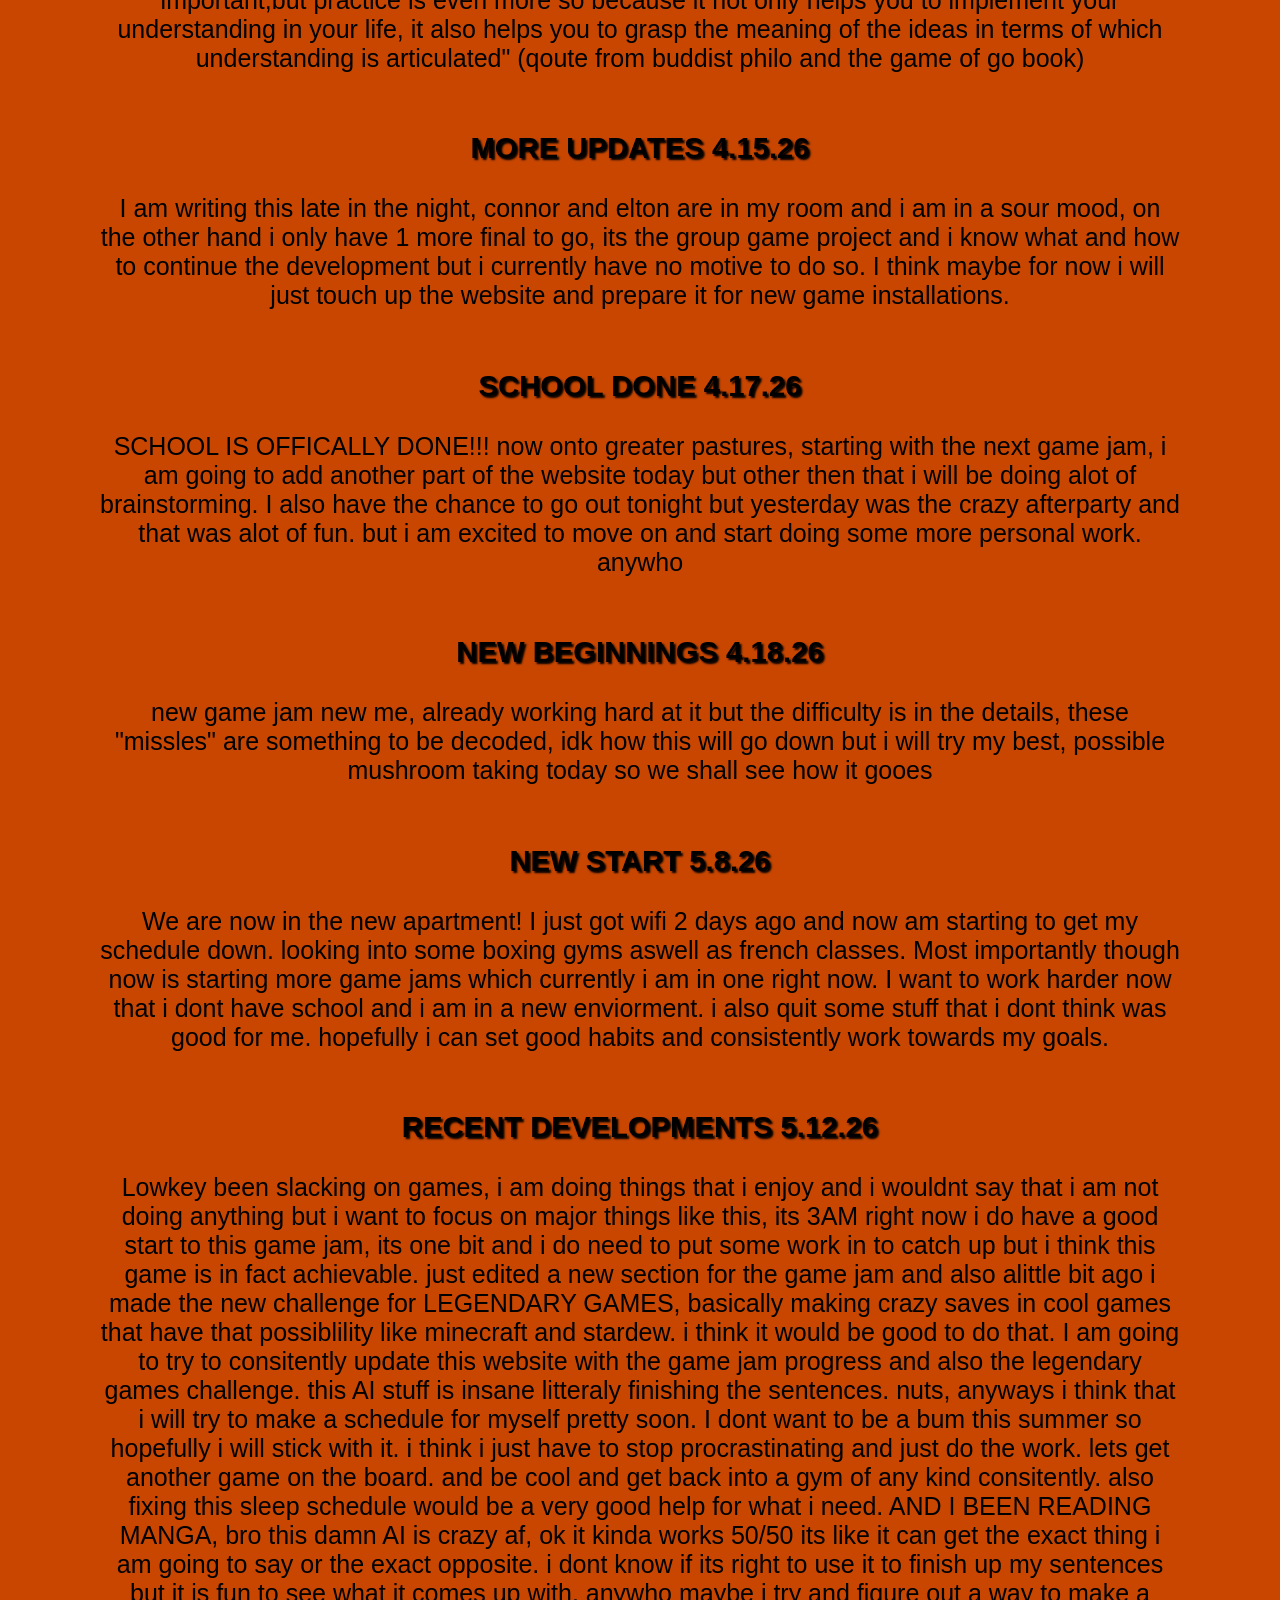
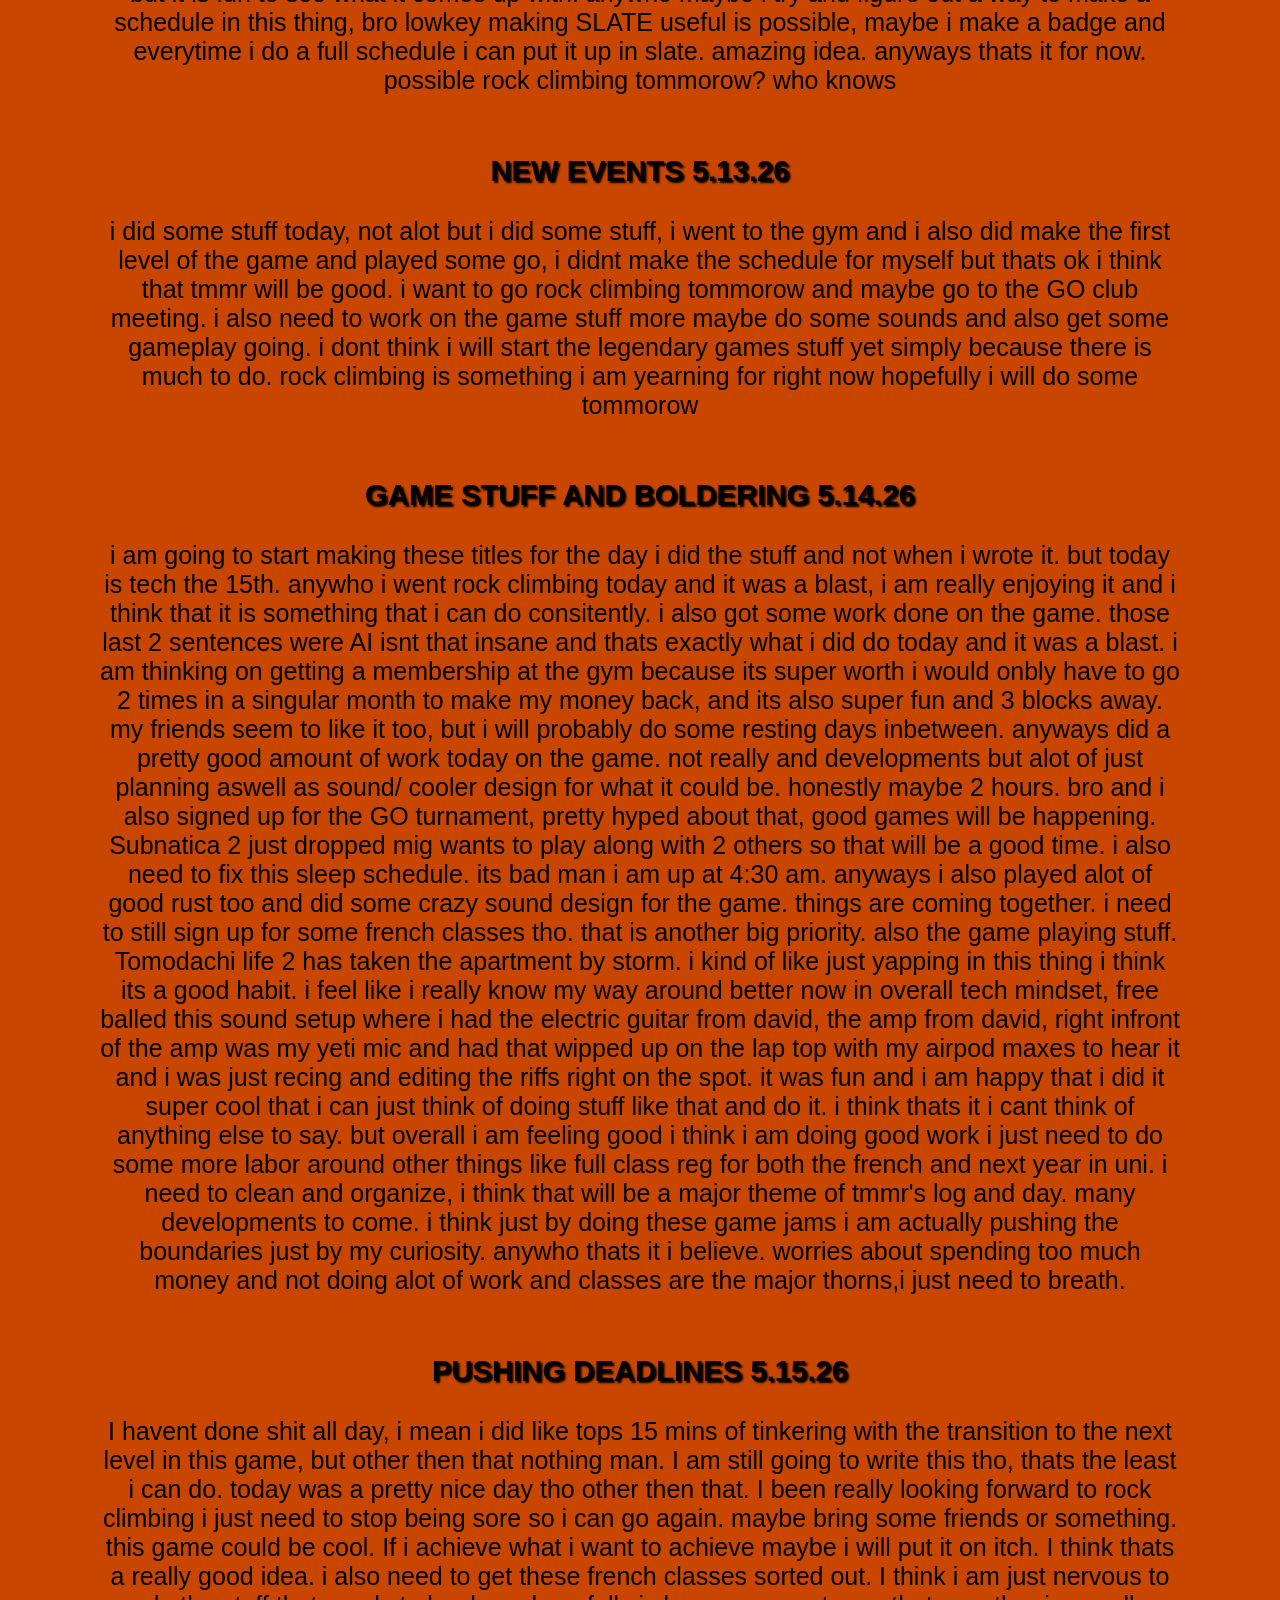
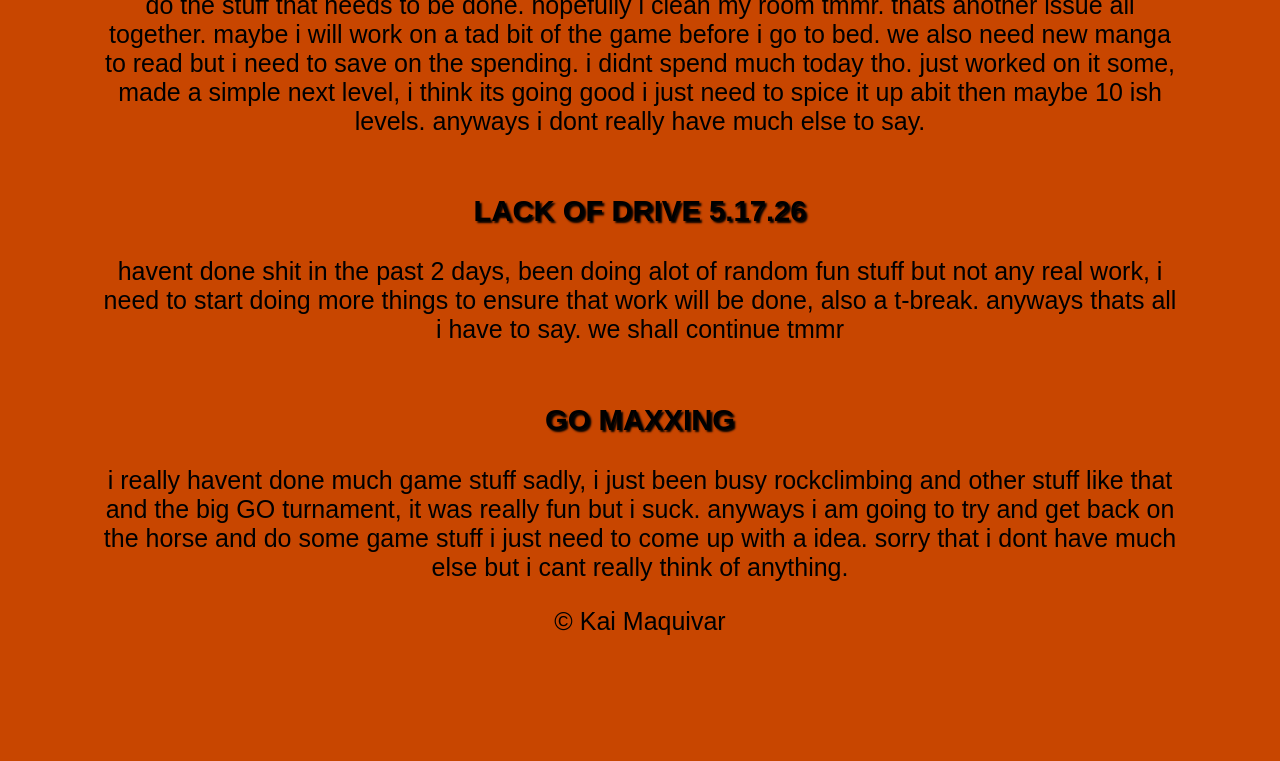
==== commit b1de1b9d: "Merge branch 'main' of https://github.com/kaim-bit/KAMES_WEB" ====
--- a/index.html
+++ b/index.html
@@ -11,6 +11,8 @@
 <body>
     <nav>
         <a href="index.html" style="text-decoration: none; color: black; font-size: 125%; font-style:italic; ">KRANE</a>
+        <a href="KRANES.html" style="text-decoration: none; color: red; font-size: 125%; font-style:italic; ">PAPER
+            KRANES</a>
         <a href="holder.html"
             style="text-decoration: none; color:green; font-size: 125%; font-style:italic; ">HOLDER</a>
         <a href="THE_BIG_EIGHT.html"
@@ -194,14 +196,8 @@
             some game stuff i just need to come up with a idea. sorry that i dont have much else but i cant really think
             of anything.
         </p>
-        <h3> new stuff 6.15</h3>
-        <p>
-            new stuff is going on in a non game jam idea, thats all i have to say, actually rock climbing is going well
-            too, i climbed my first v5. that was fun, wokrking harder on v4s now.
-        </p>
-        <footer>
-            <p>© Kai Maquivar</p>
-            </small>
+        <p>© Kai Maquivar</p>
+        </small>
         </footer>
 </body>
 
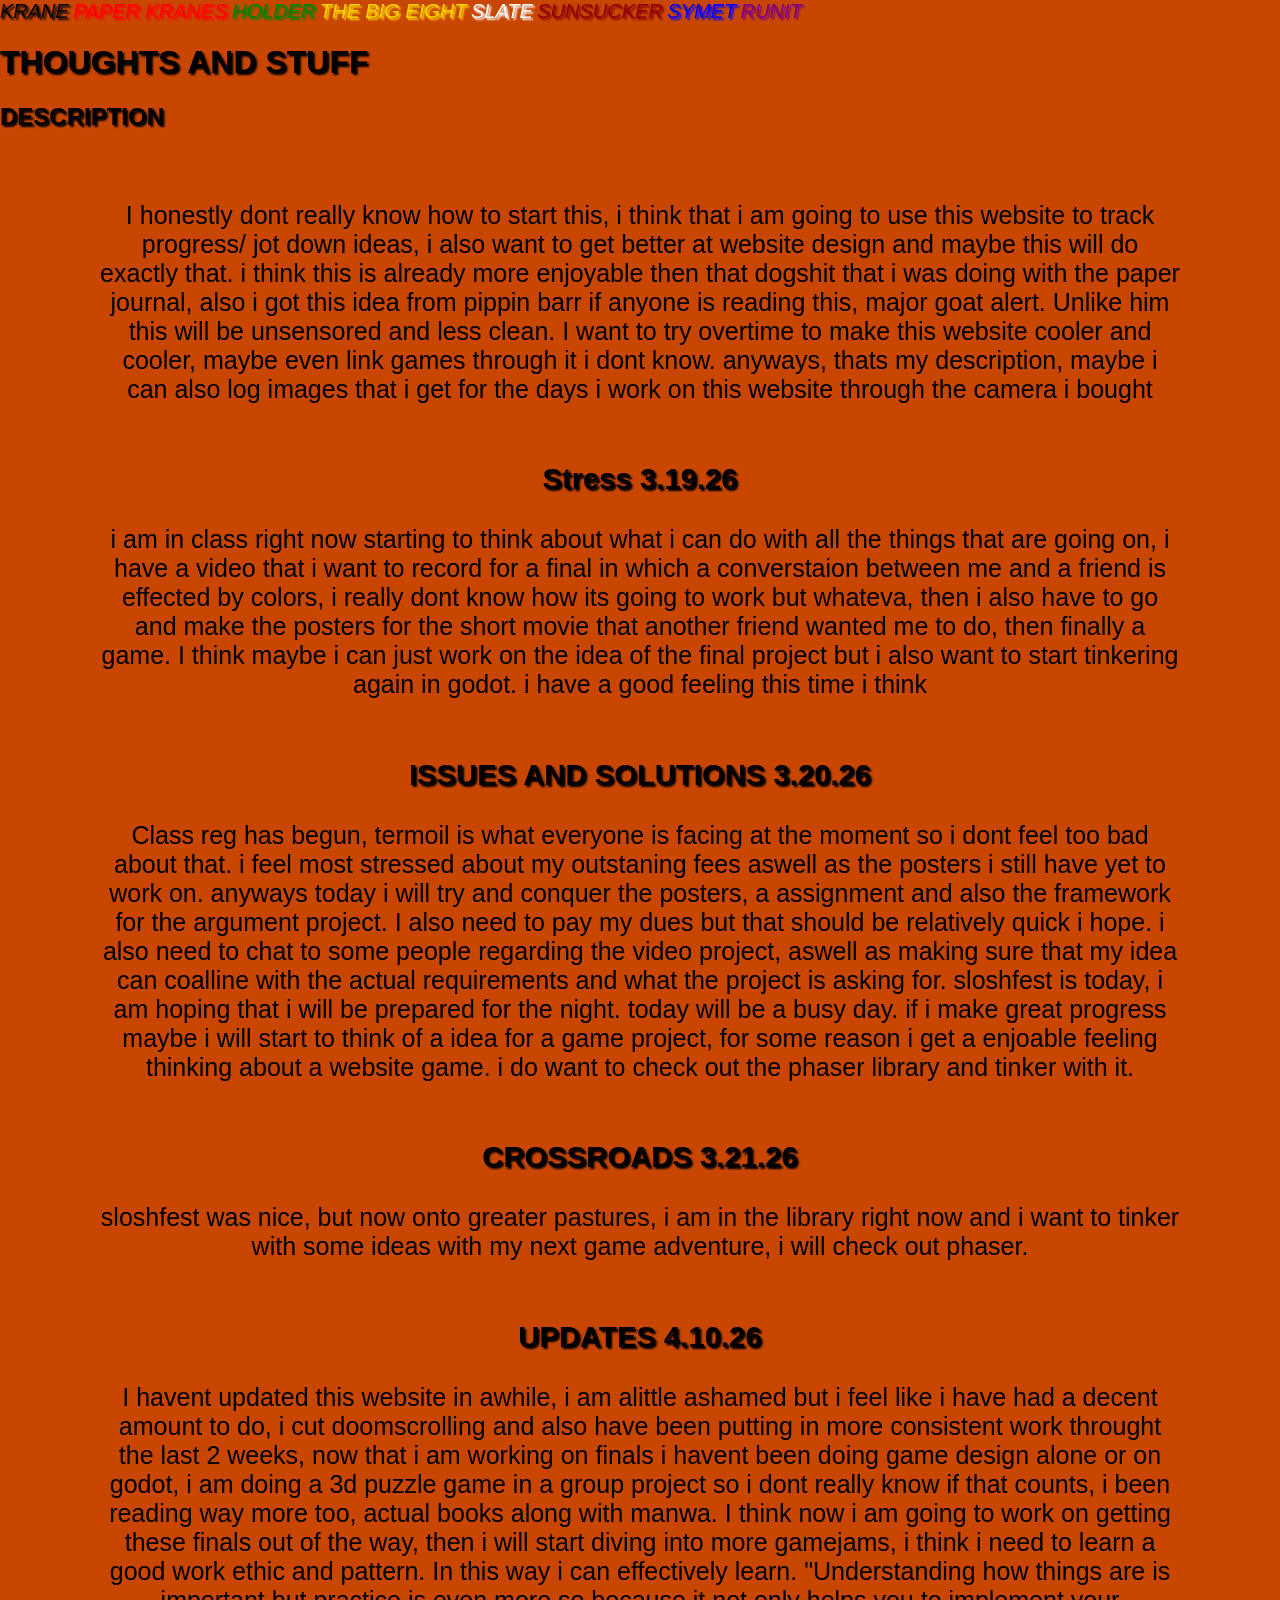
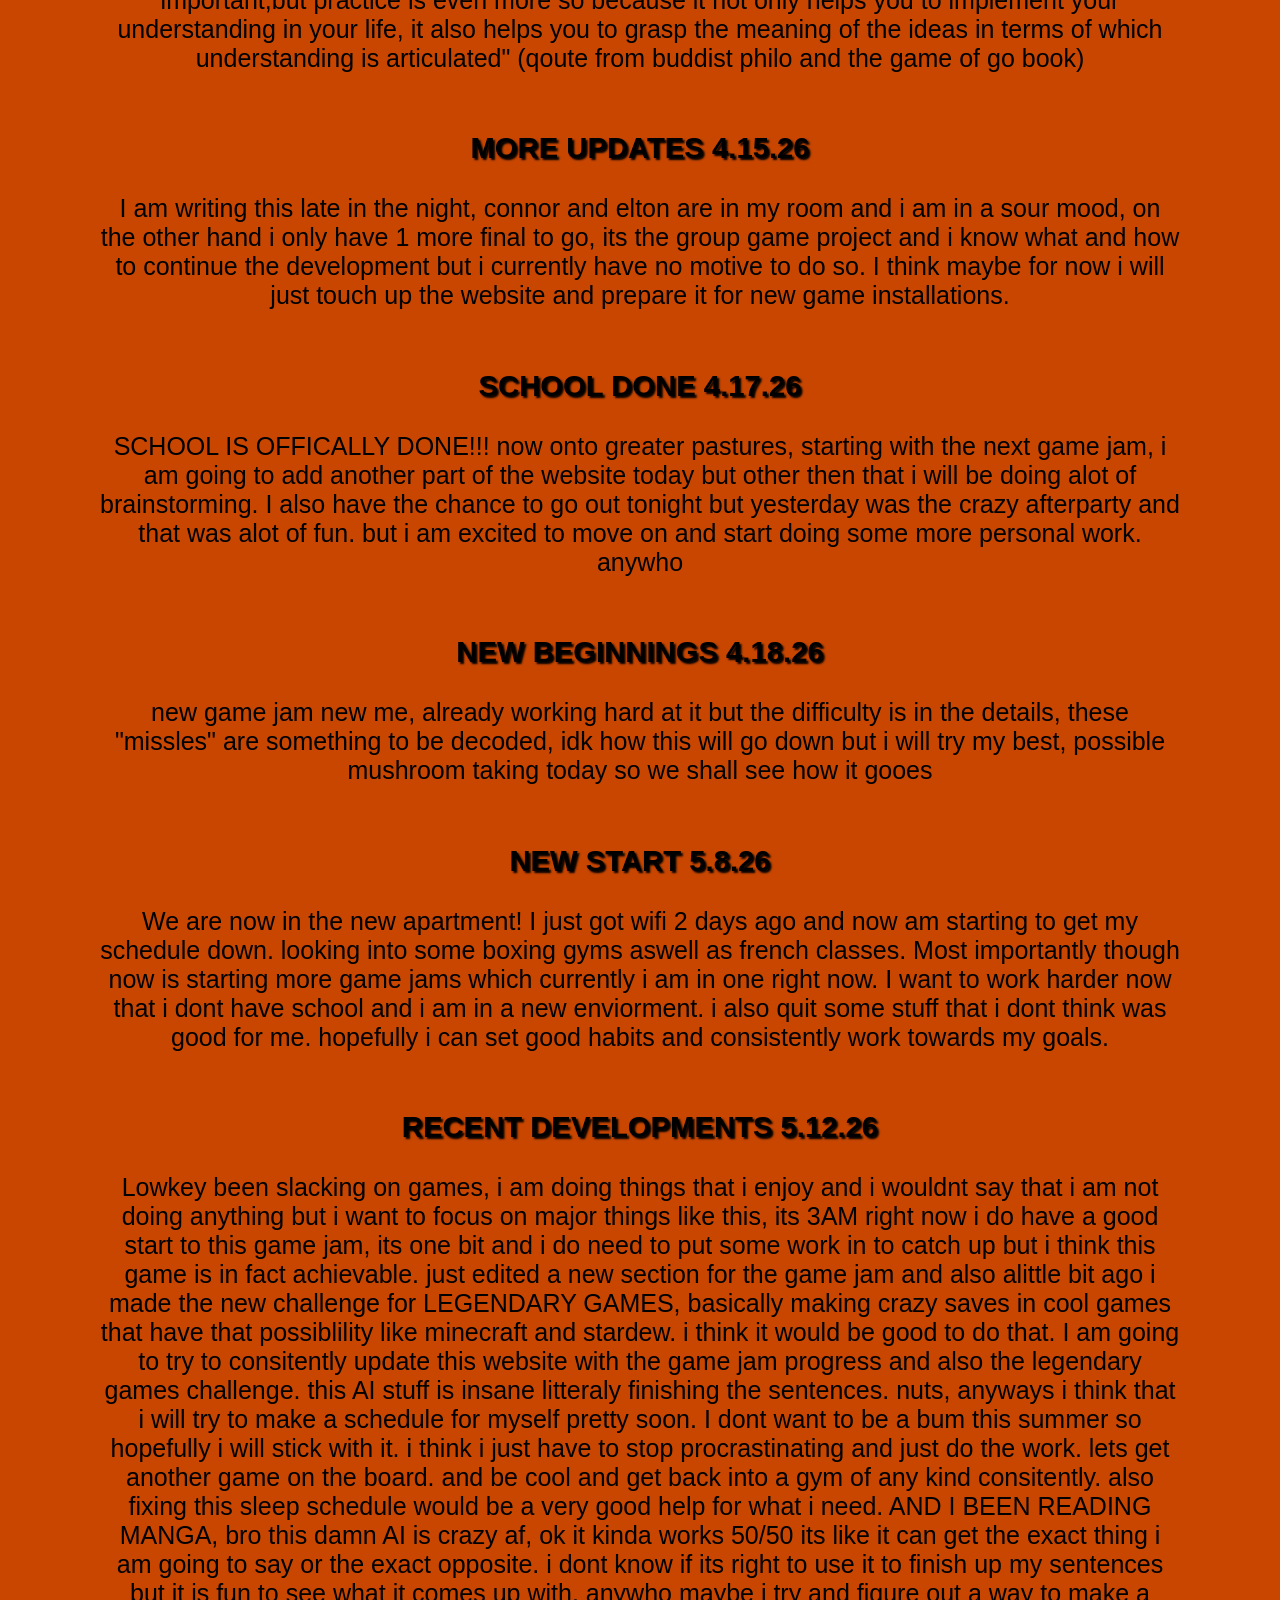
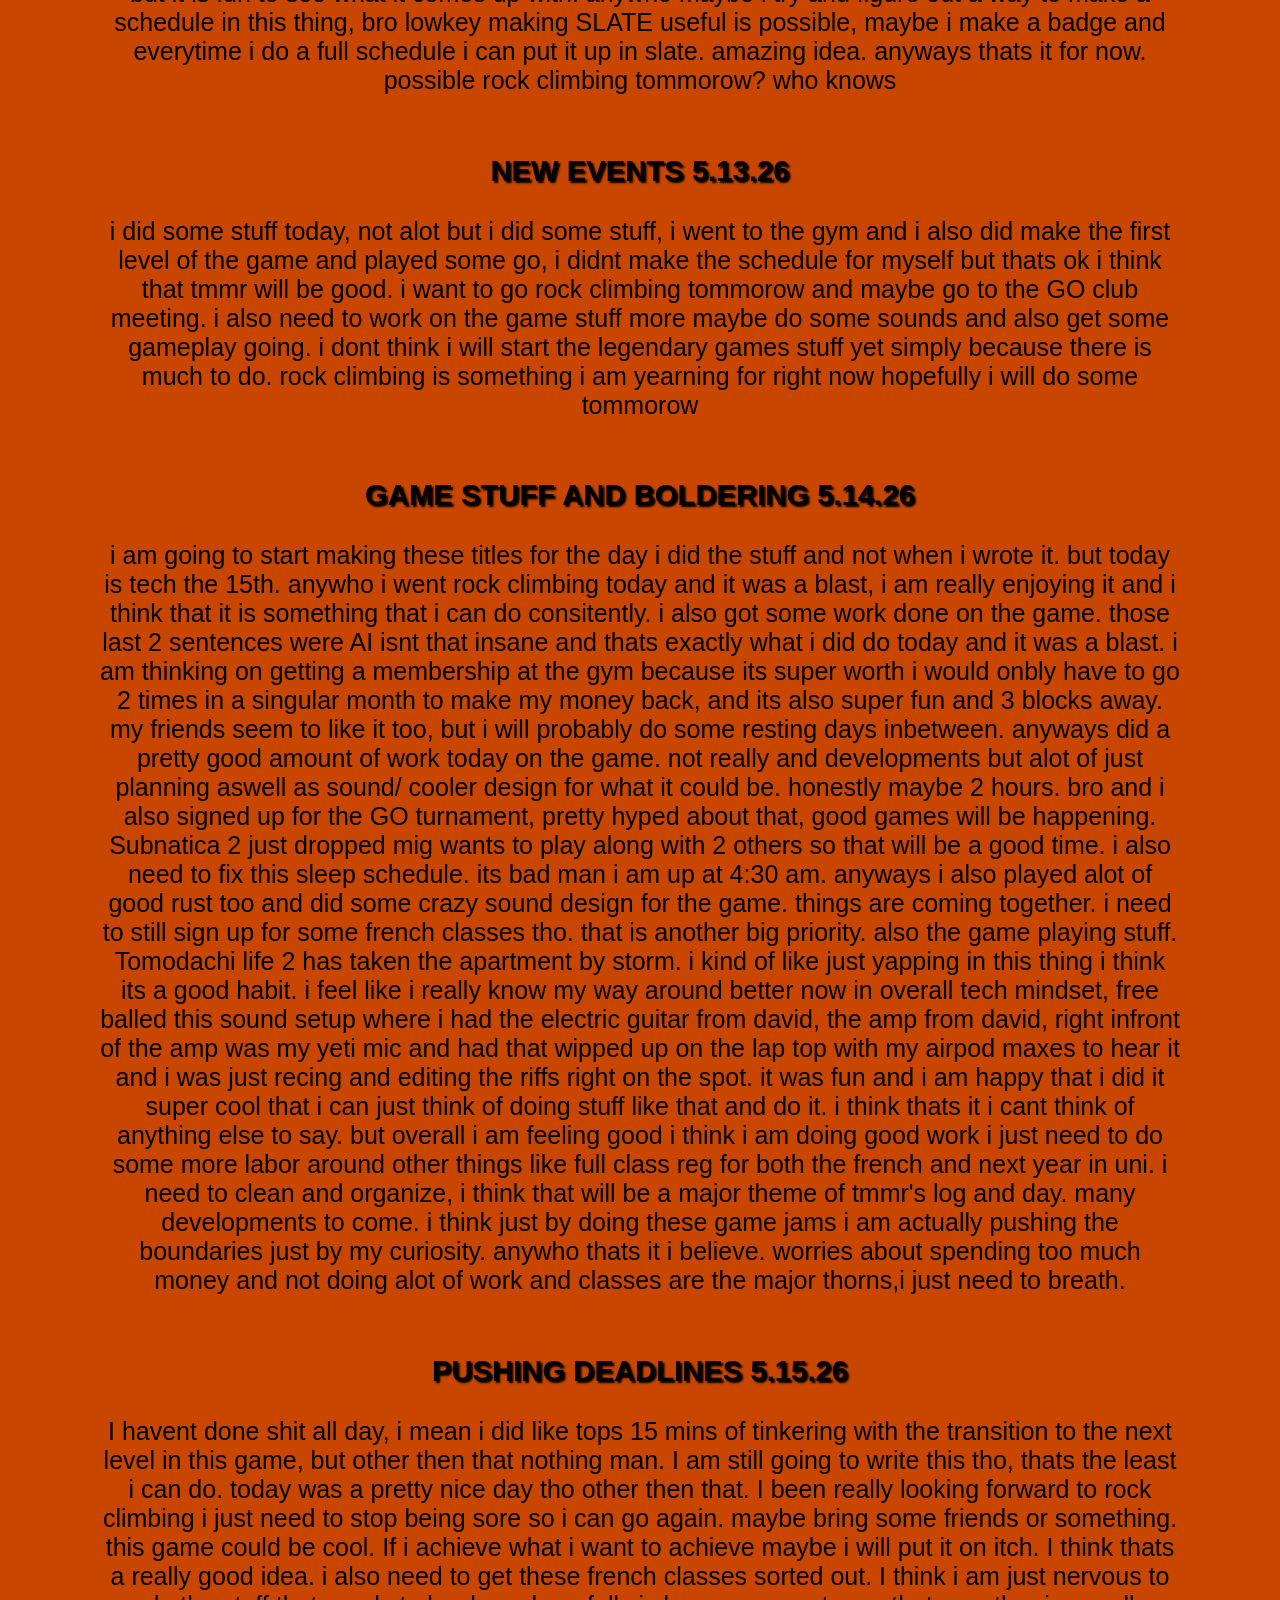
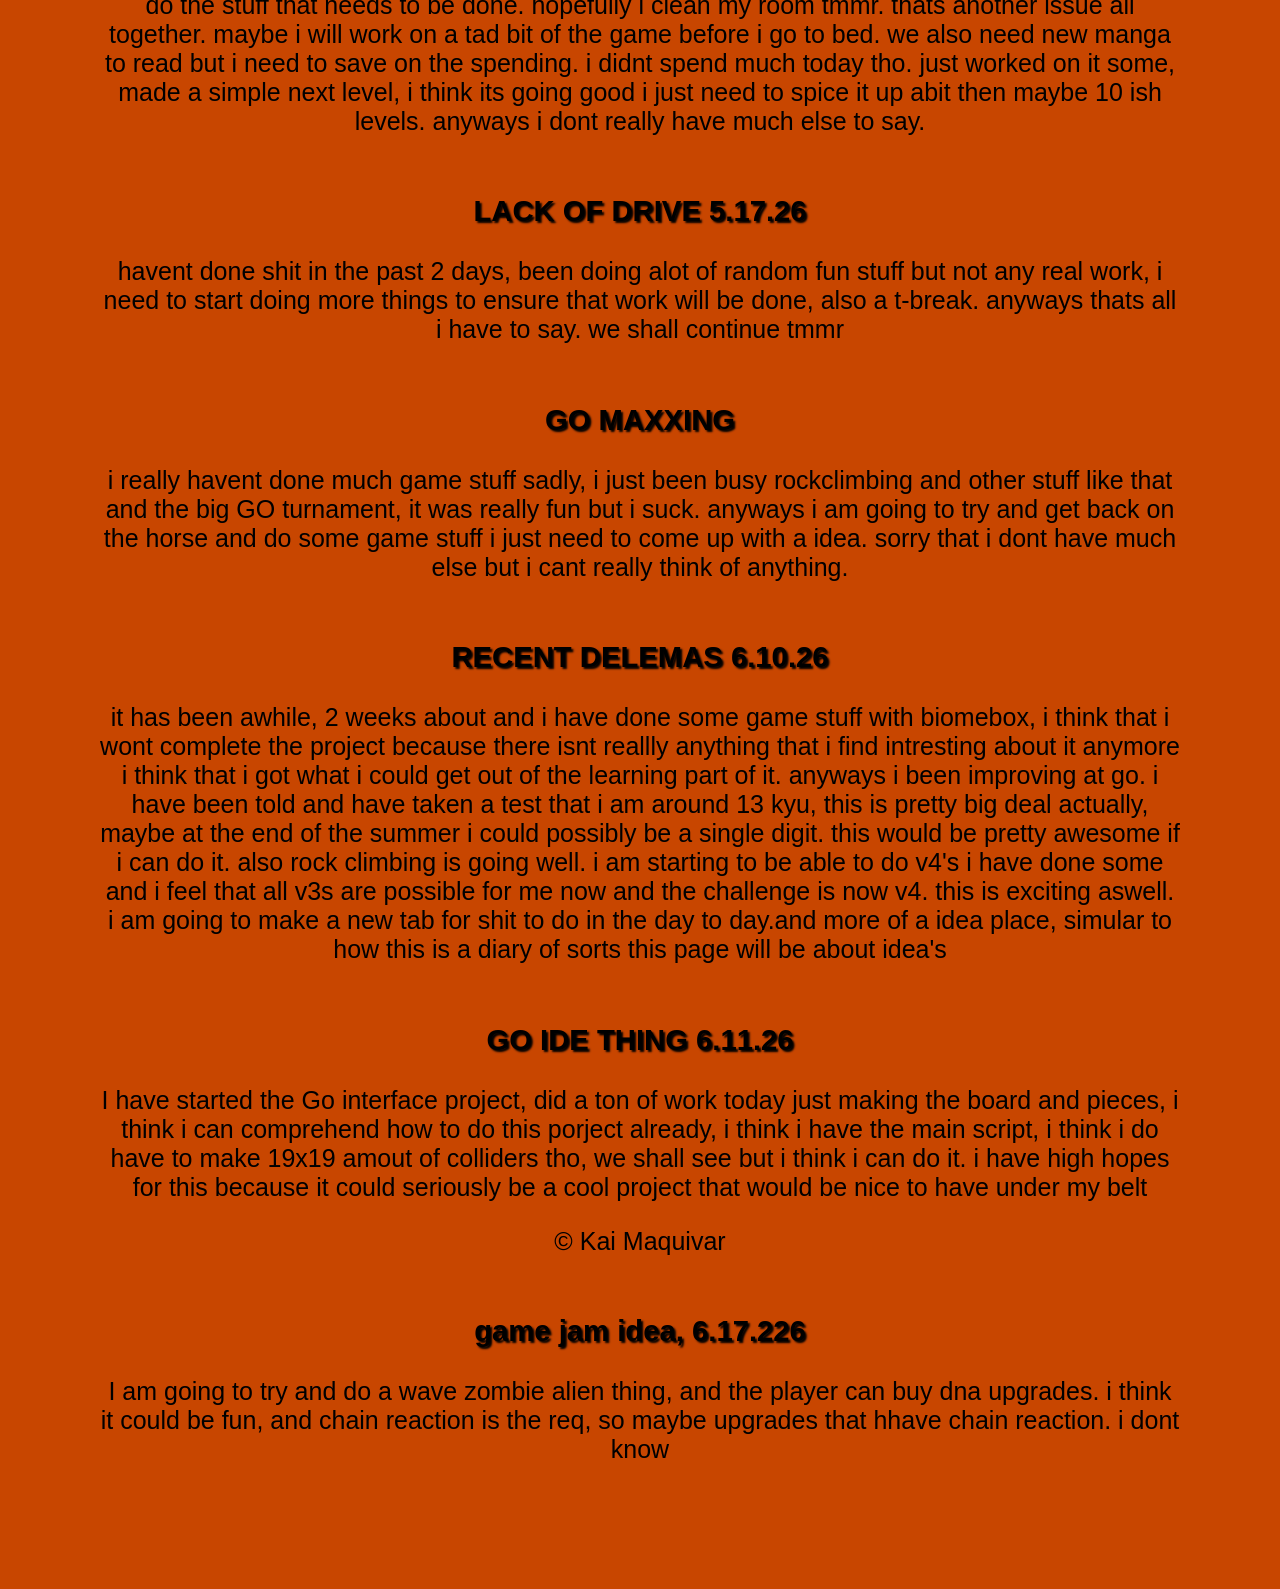
==== commit 42e286cf: "fjx" ====
--- a/index.html
+++ b/index.html
@@ -196,7 +196,32 @@
             some game stuff i just need to come up with a idea. sorry that i dont have much else but i cant really think
             of anything.
         </p>
+
+        <h3> RECENT DELEMAS 6.10.26</h3>
+        <p>
+            it has been awhile, 2 weeks about and i have done some game stuff with biomebox, i think that i wont
+            complete the project because there isnt reallly anything that i find intresting about it anymore i think
+            that i got what i could get out of the learning part of it. anyways i been improving at go. i have been told
+            and have taken a test that i am around 13 kyu, this is pretty big deal actually, maybe at the end of the
+            summer i could possibly be a single digit. this would be pretty awesome if i can do it. also rock climbing
+            is going well. i am starting to be able to do v4's i have done some and i feel that all v3s are possible for
+            me now and the challenge is now v4. this is exciting aswell. i am going to make a new tab for shit to do in
+            the day to day.and more of a idea place, simular to how this is a diary of sorts this page will be about
+            idea's
+        </p>
+
+        <h3>GO IDE THING 6.11.26</h3>
+        <p> I have started the Go interface project, did a ton of work today just making the board and pieces, i think i
+            can comprehend how to do this porject already, i think i have the main script, i think i do have to make
+            19x19 amout of colliders tho, we shall see but i think i can do it. i have high hopes for this because it
+            could seriously be a cool project that would be nice to have under my belt</p>
         <p>© Kai Maquivar</p>
+
+        <h3>
+            game jam idea, 6.17.226
+        </h3>
+        <p>I am going to try and do a wave zombie alien thing, and the player can buy dna upgrades. i think it could be
+            fun, and chain reaction is the req, so maybe upgrades that hhave chain reaction. i dont know</p>
         </small>
         </footer>
 </body>
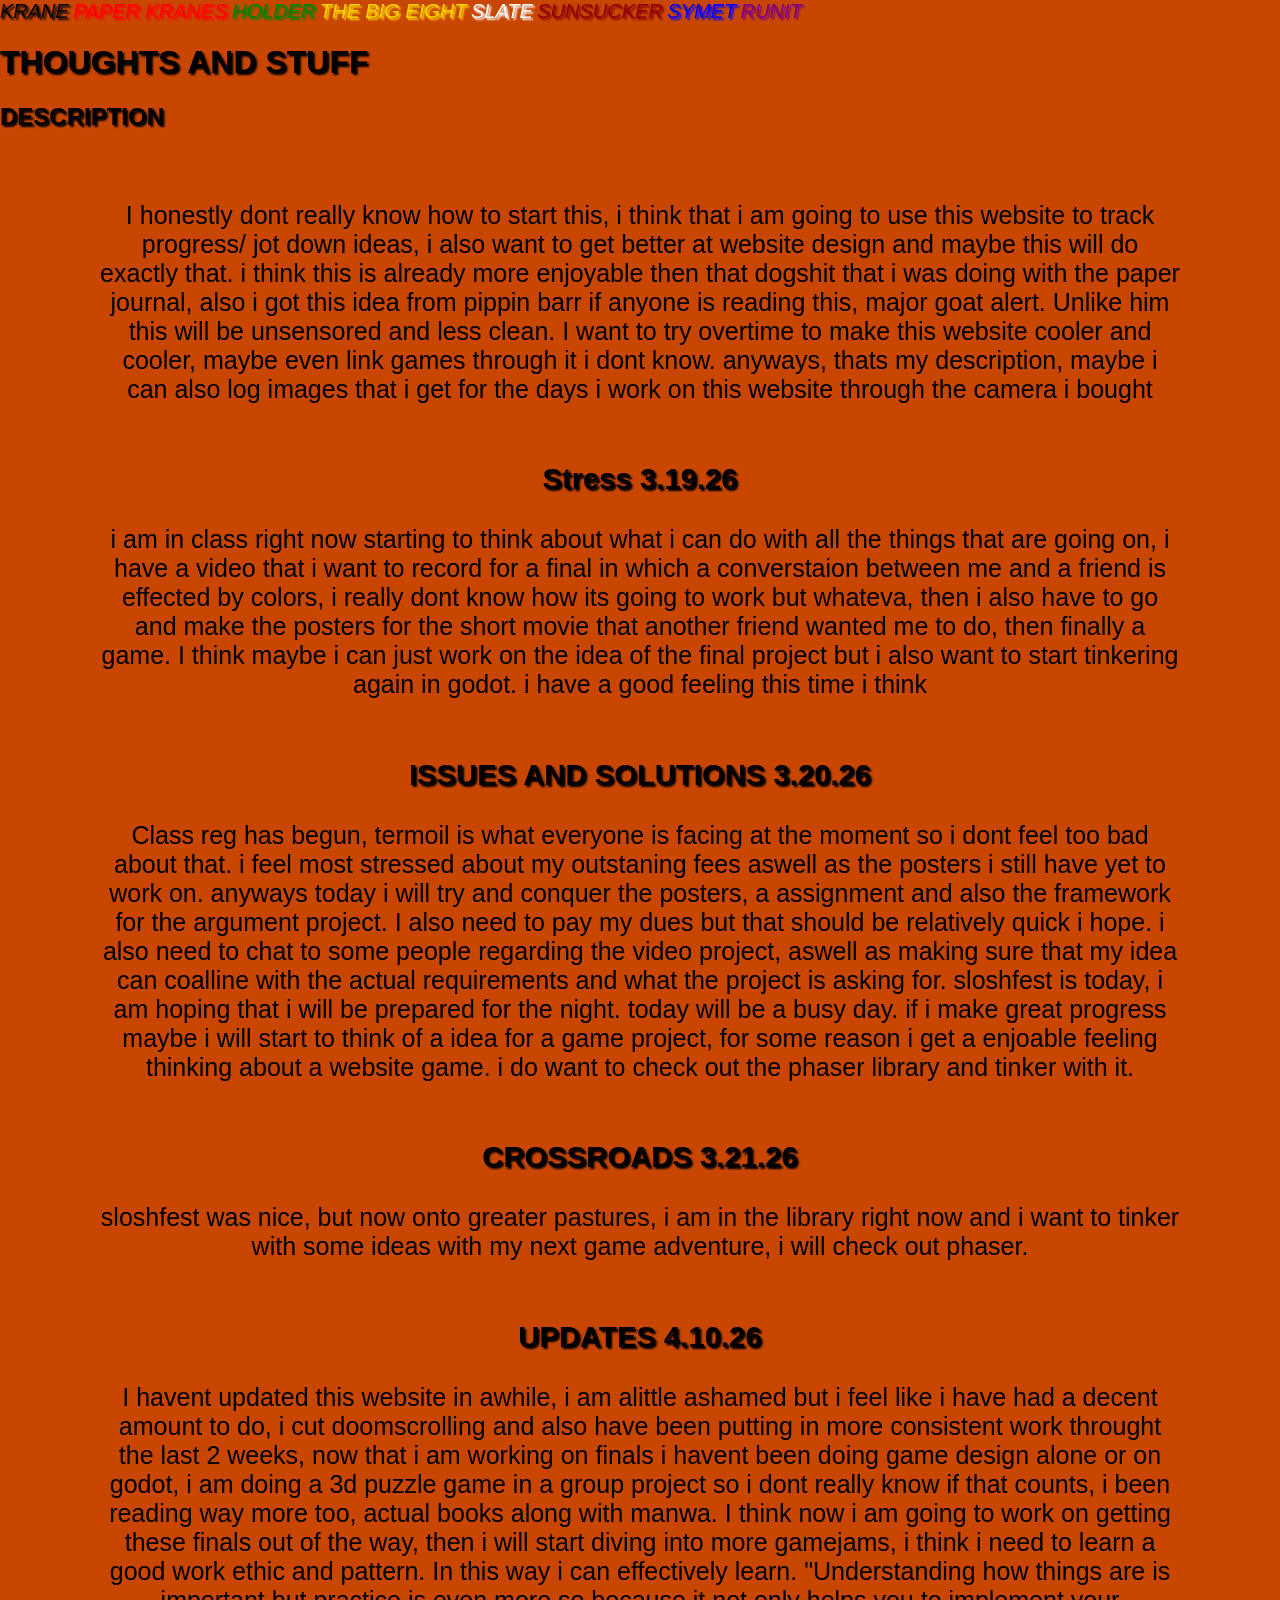
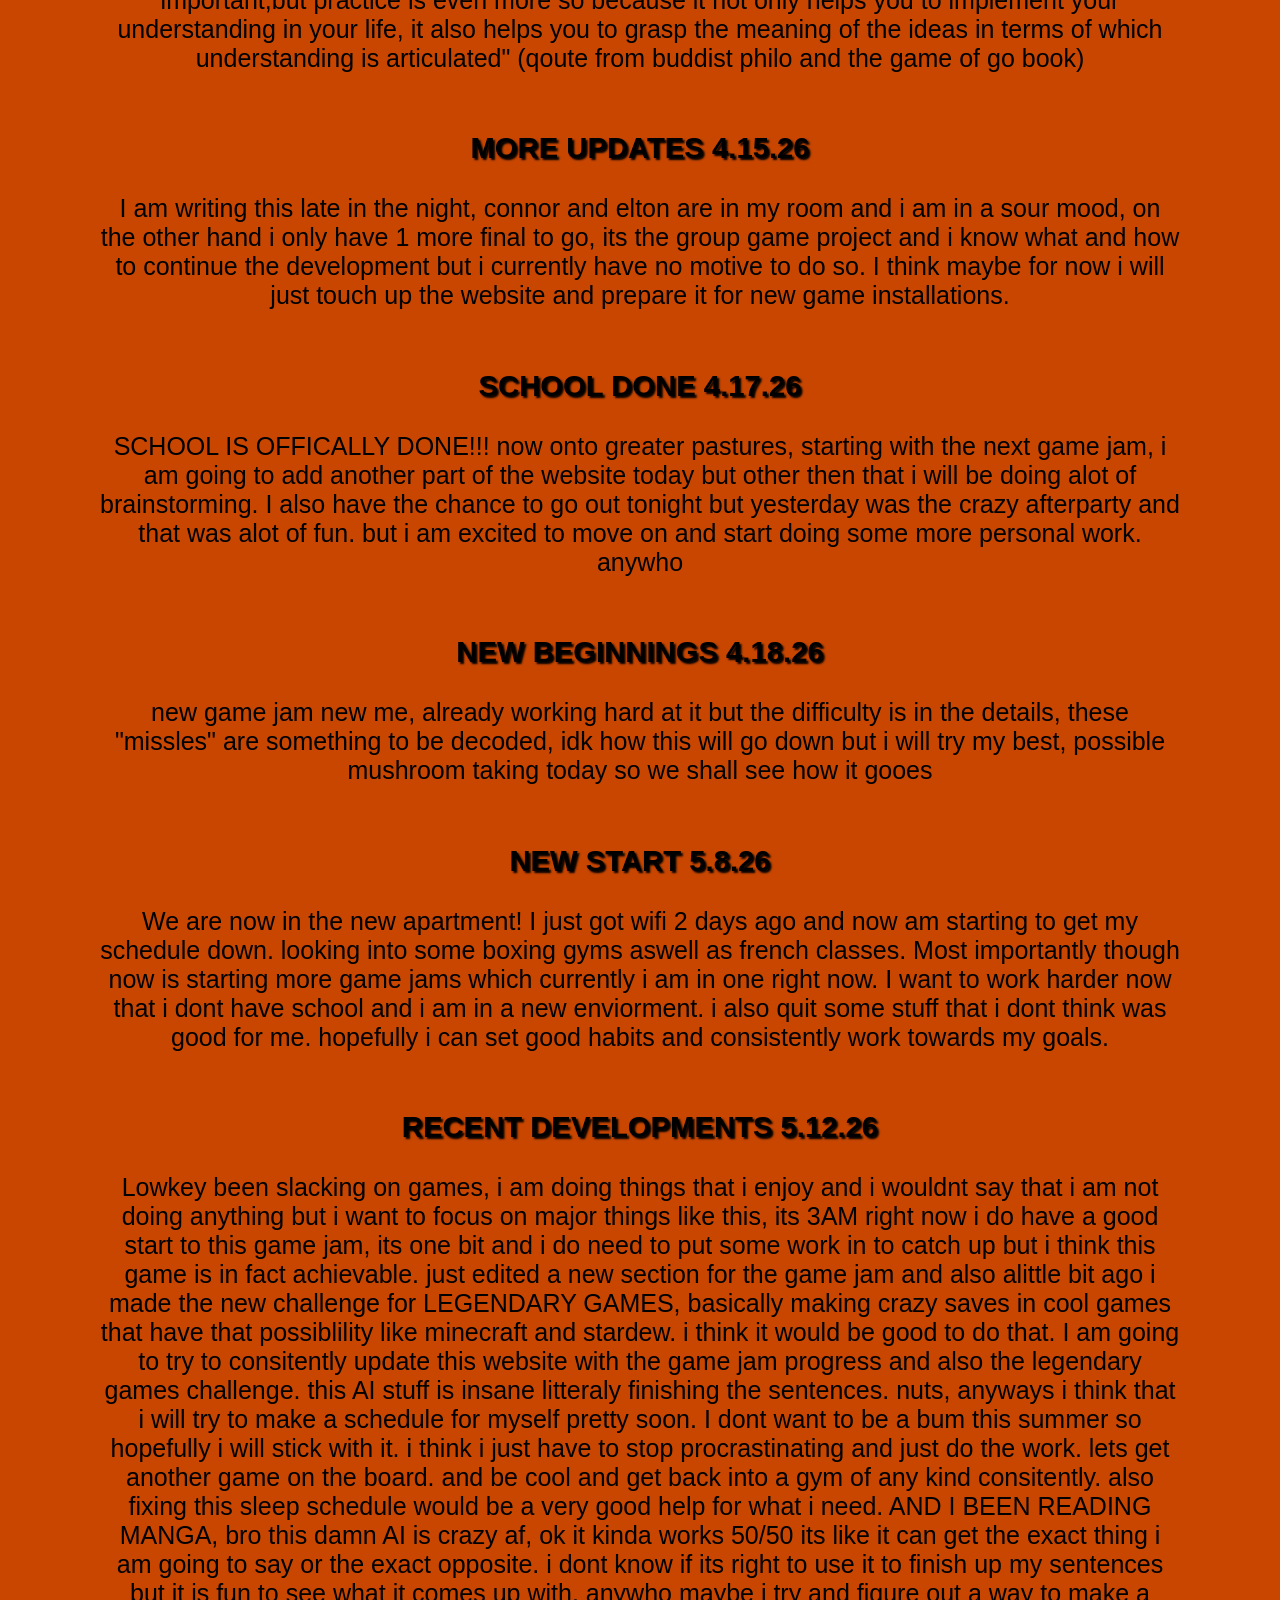
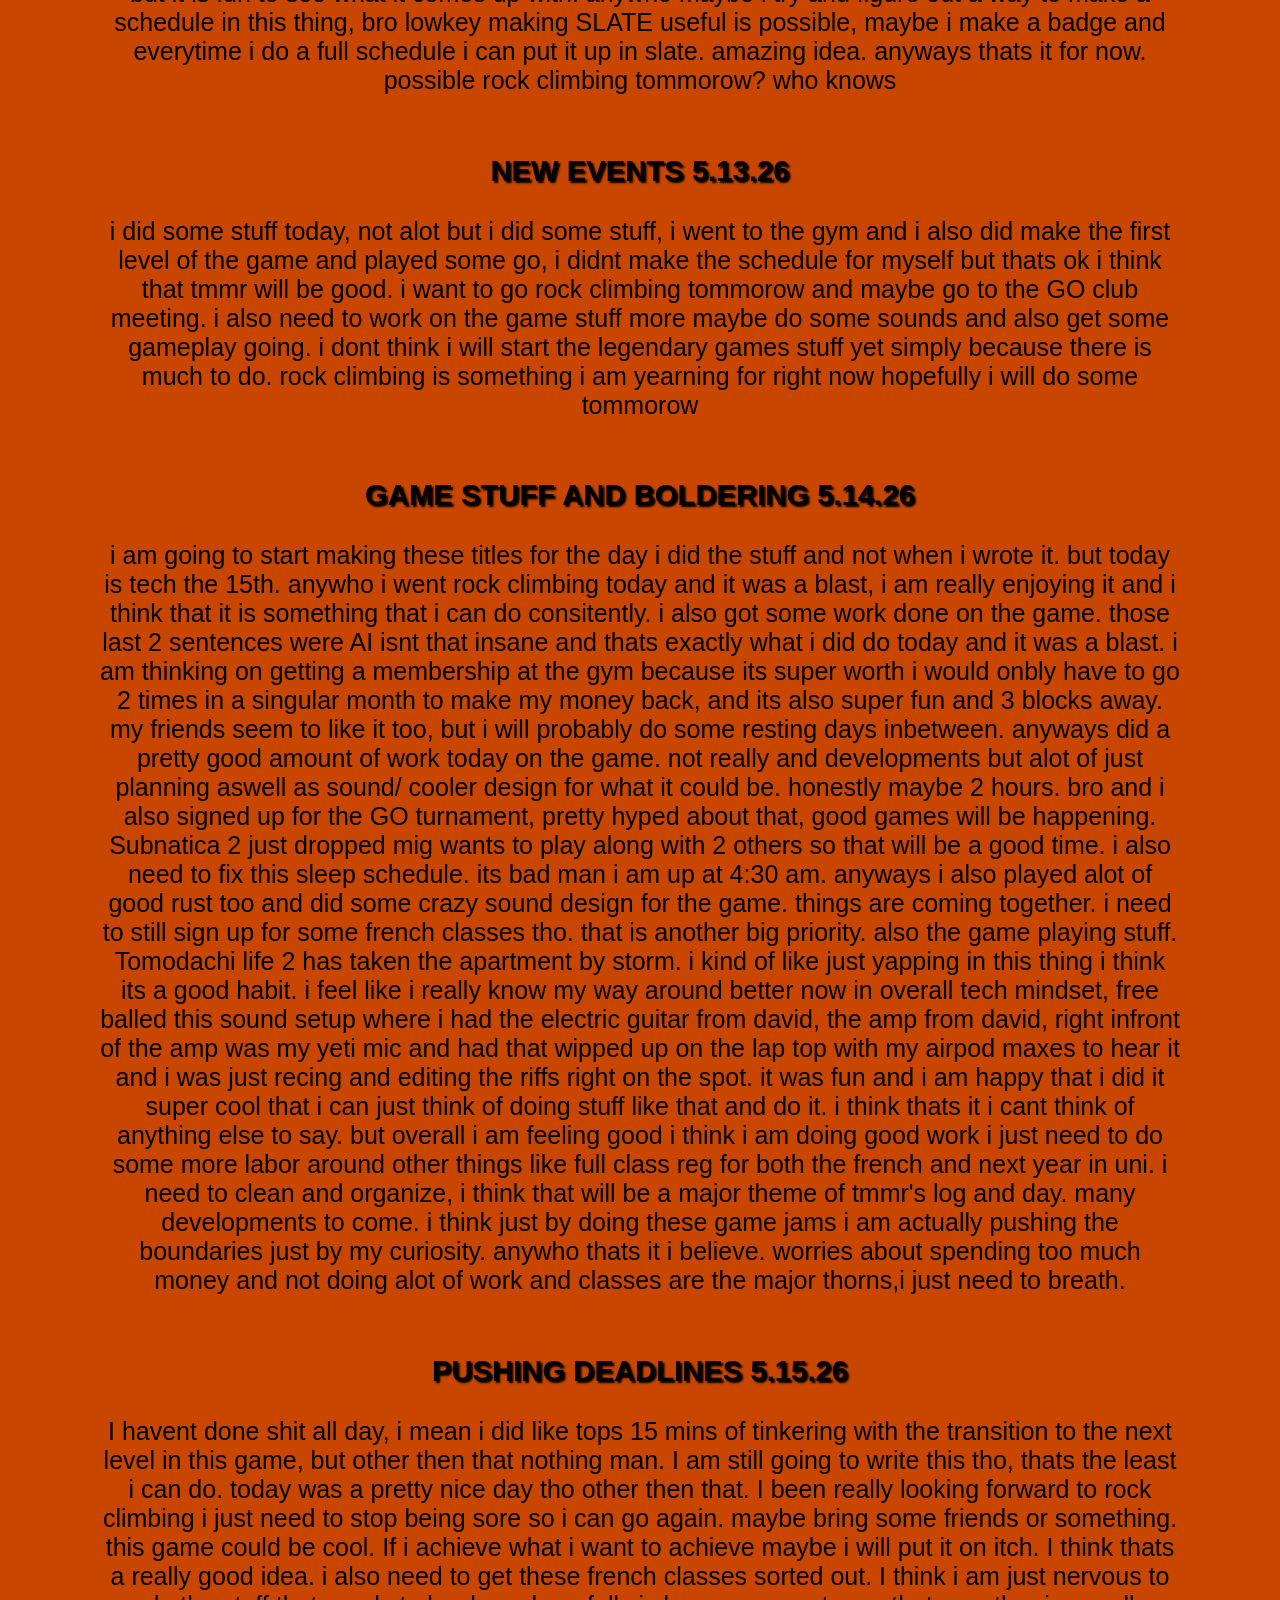
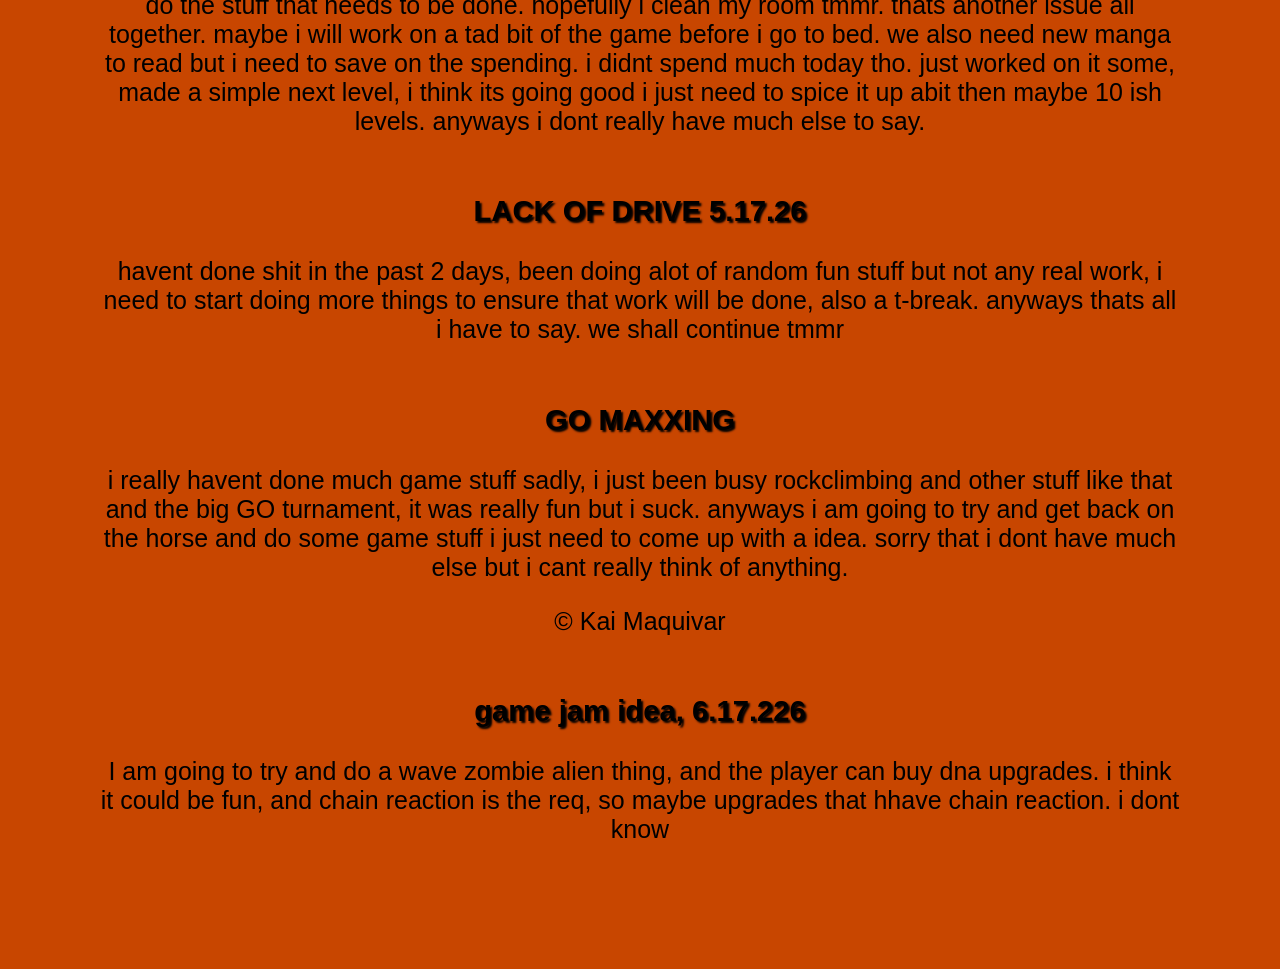
==== commit 2fddf3a8: "Merge branch 'main' of https://github.com/kaim-bit/KAMES_WEB" ====
--- a/index.html
+++ b/index.html
@@ -196,25 +196,6 @@
             some game stuff i just need to come up with a idea. sorry that i dont have much else but i cant really think
             of anything.
         </p>
-
-        <h3> RECENT DELEMAS 6.10.26</h3>
-        <p>
-            it has been awhile, 2 weeks about and i have done some game stuff with biomebox, i think that i wont
-            complete the project because there isnt reallly anything that i find intresting about it anymore i think
-            that i got what i could get out of the learning part of it. anyways i been improving at go. i have been told
-            and have taken a test that i am around 13 kyu, this is pretty big deal actually, maybe at the end of the
-            summer i could possibly be a single digit. this would be pretty awesome if i can do it. also rock climbing
-            is going well. i am starting to be able to do v4's i have done some and i feel that all v3s are possible for
-            me now and the challenge is now v4. this is exciting aswell. i am going to make a new tab for shit to do in
-            the day to day.and more of a idea place, simular to how this is a diary of sorts this page will be about
-            idea's
-        </p>
-
-        <h3>GO IDE THING 6.11.26</h3>
-        <p> I have started the Go interface project, did a ton of work today just making the board and pieces, i think i
-            can comprehend how to do this porject already, i think i have the main script, i think i do have to make
-            19x19 amout of colliders tho, we shall see but i think i can do it. i have high hopes for this because it
-            could seriously be a cool project that would be nice to have under my belt</p>
         <p>© Kai Maquivar</p>
 
         <h3>
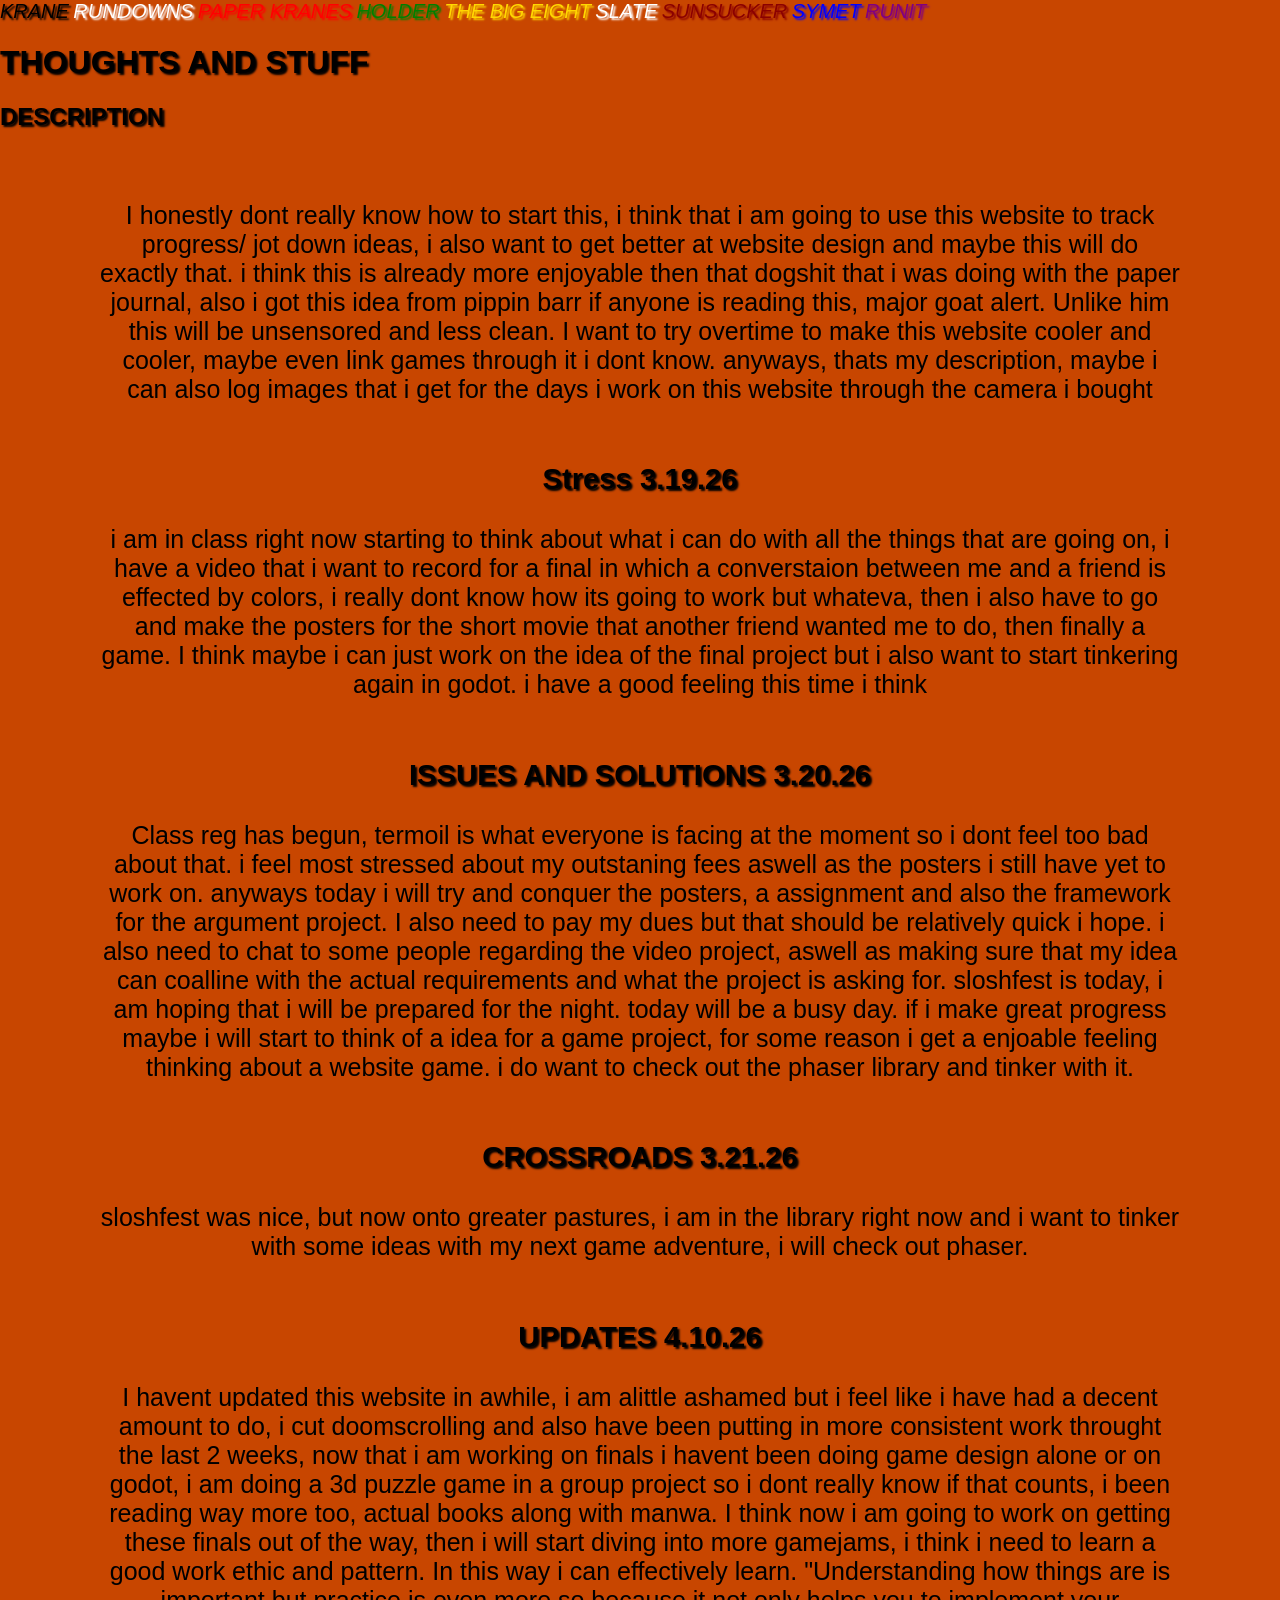
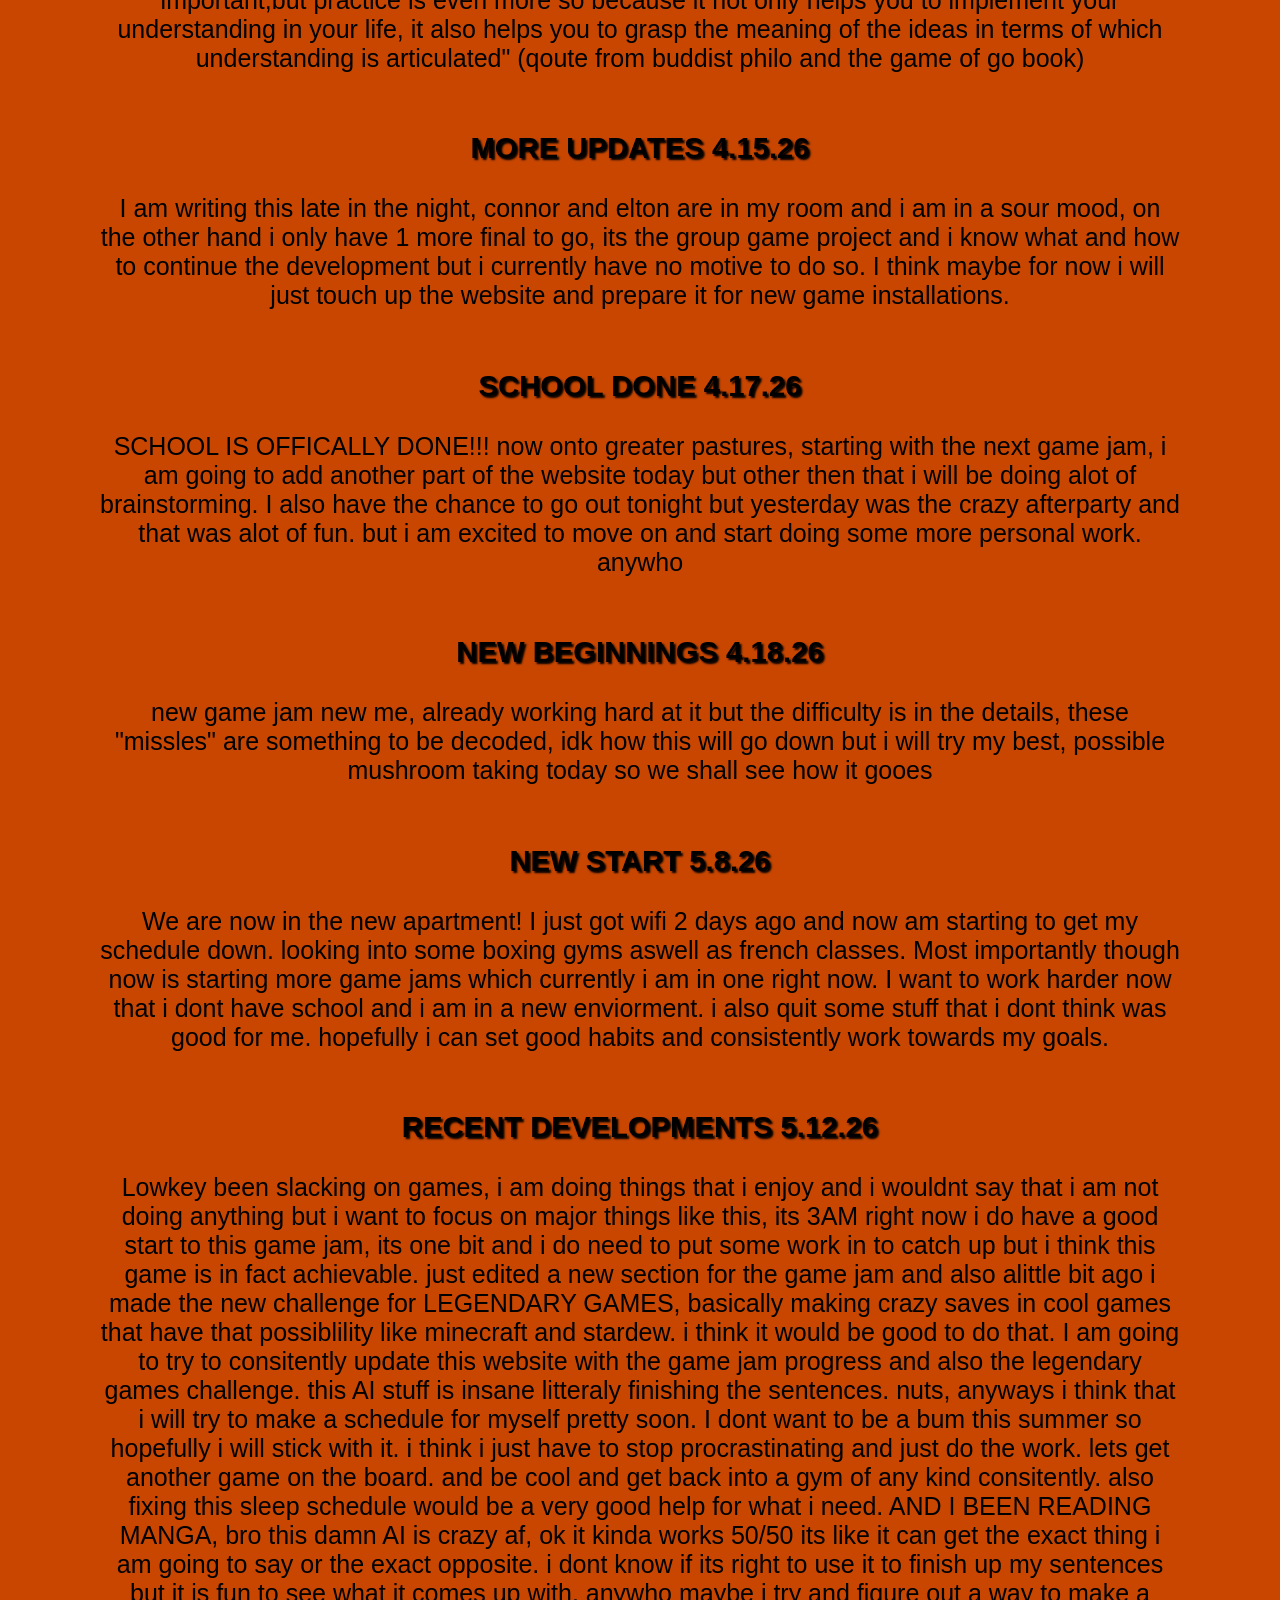
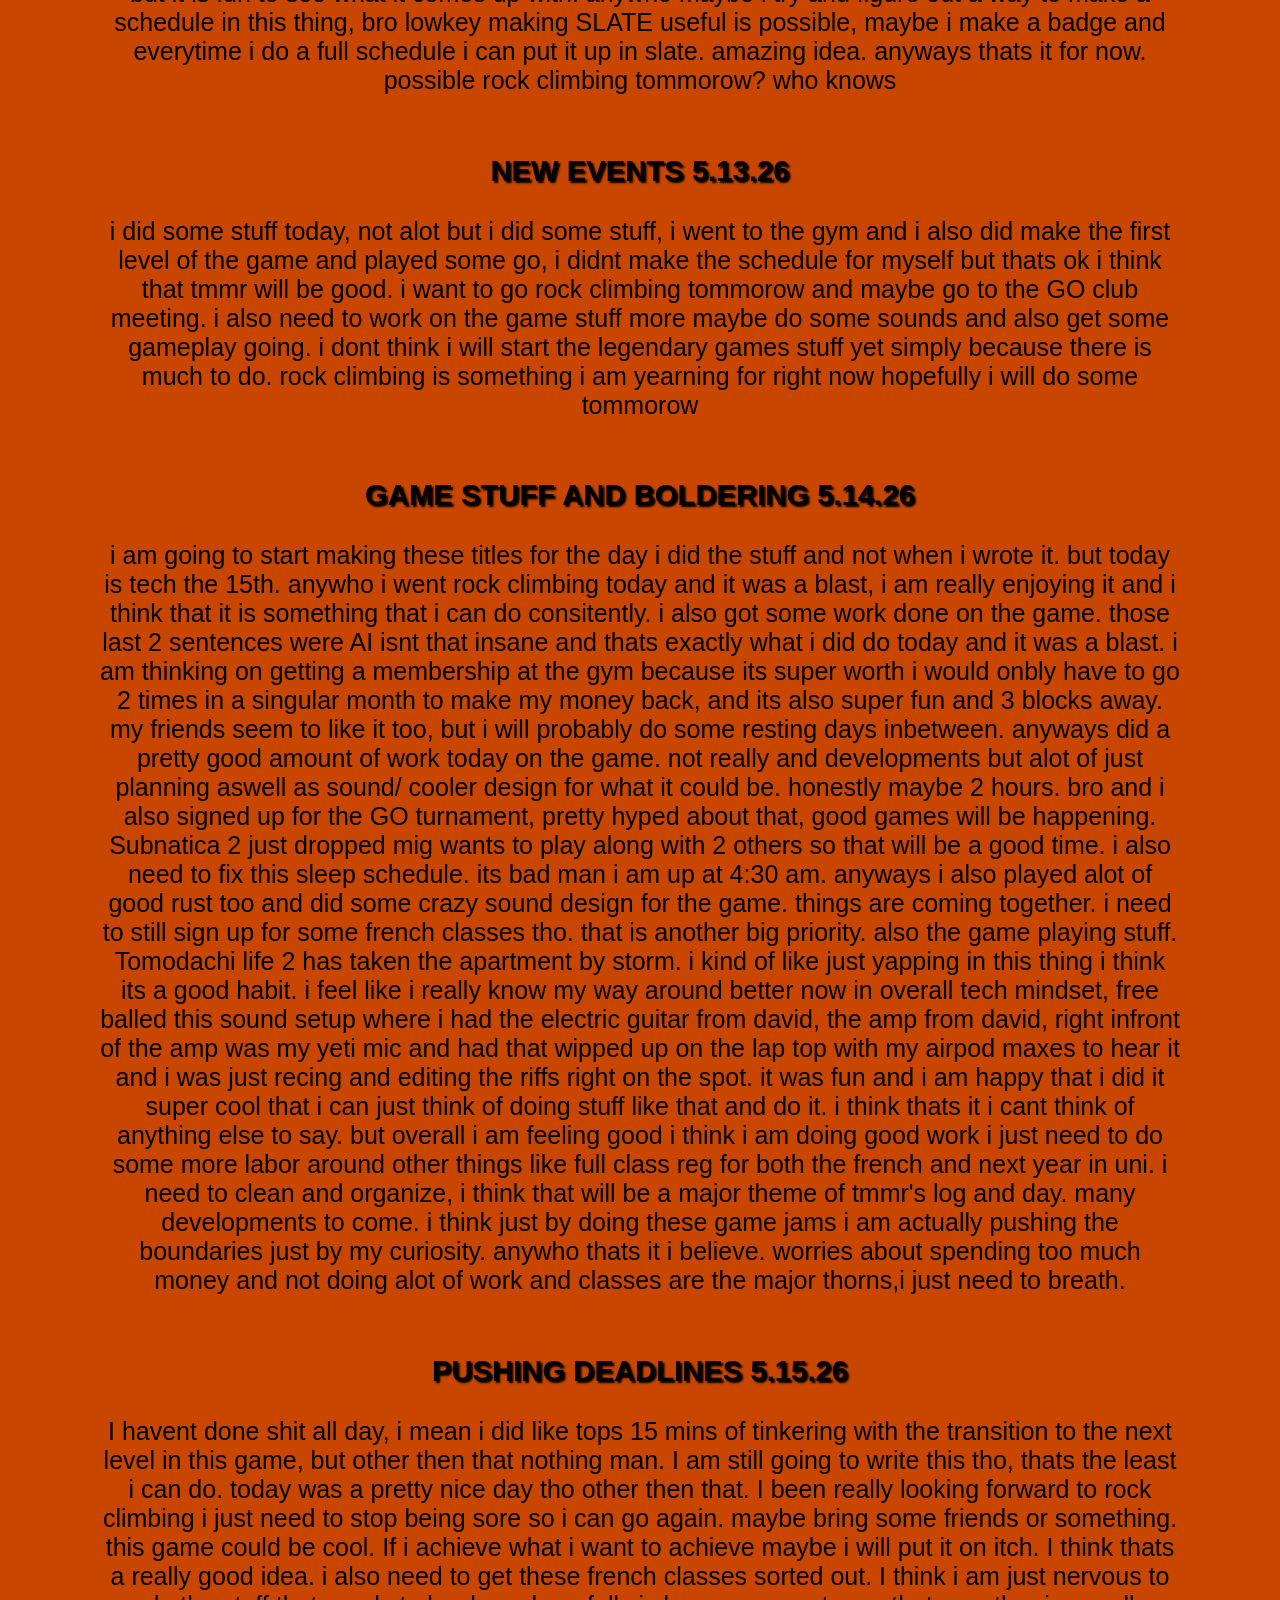
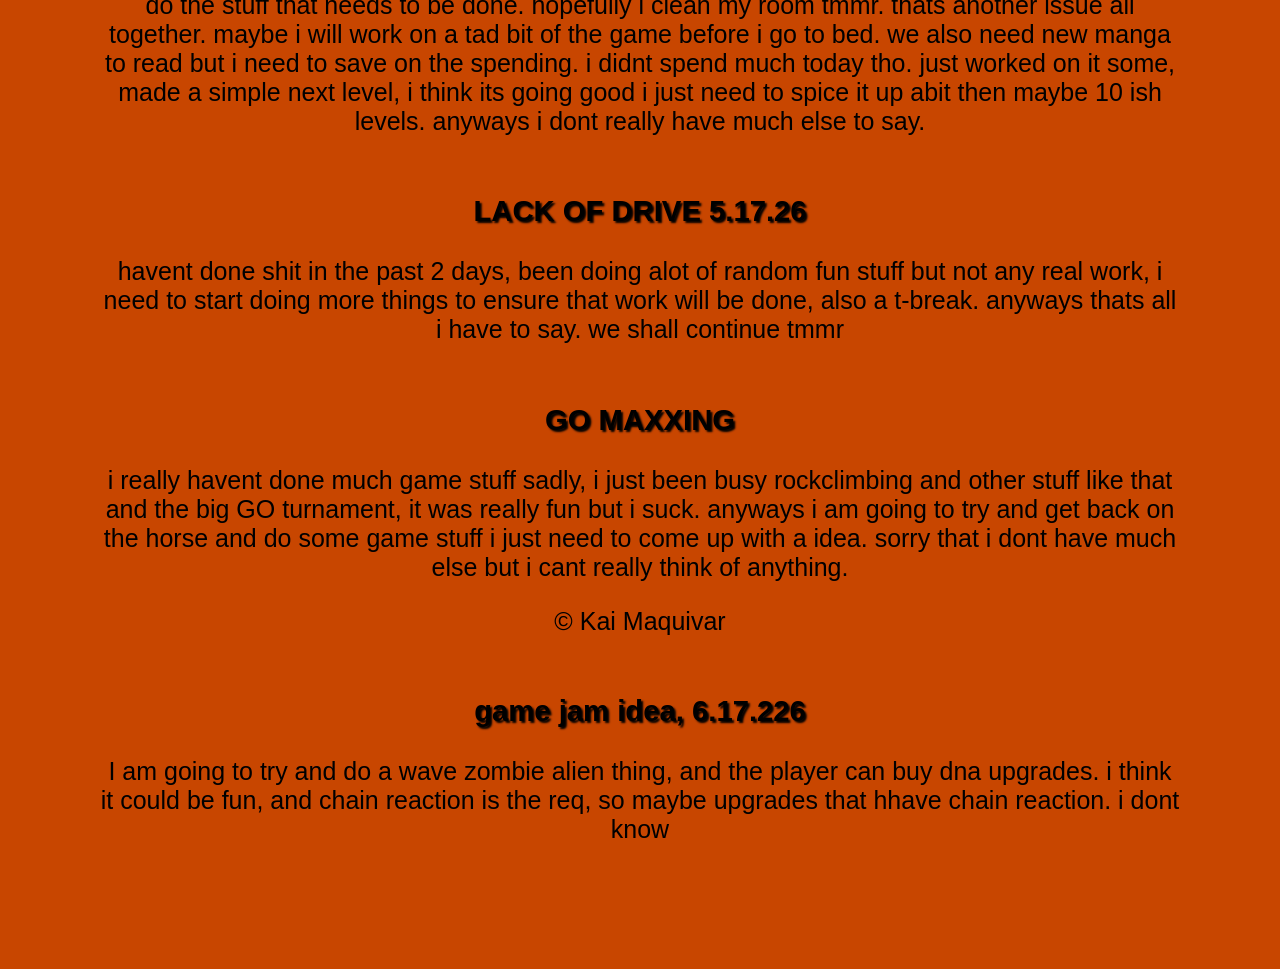
==== commit bb1fca55: "made new section" ====
--- a/index.html
+++ b/index.html
@@ -11,12 +11,15 @@
 <body>
     <nav>
         <a href="index.html" style="text-decoration: none; color: black; font-size: 125%; font-style:italic; ">KRANE</a>
+        <a href="jackin.html"
+            style="text-decoration: none; color: white; font-size: 125%; font-style:italic; ">RUNDOWNS</a>
         <a href="KRANES.html" style="text-decoration: none; color: red; font-size: 125%; font-style:italic; ">PAPER
             KRANES</a>
         <a href="holder.html"
             style="text-decoration: none; color:green; font-size: 125%; font-style:italic; ">HOLDER</a>
         <a href="THE_BIG_EIGHT.html"
-            style="text-decoration: none; color: gold; font-size: 125%; font-style:italic; ">THE BIG EIGHT</a>
+            style="text-decoration: none; color: gold; font-size: 125%; font-style:italic; ">THE BIG
+            EIGHT</a>
         <a href="image.html" style="text-decoration: none; color: white; font-size: 125%; font-style:italic; ">SLATE</a>
         <a href="grolin.html"
             style="text-decoration: none; color: darkred; font-size: 125%; font-style:italic; ">SUNSUCKER</a>
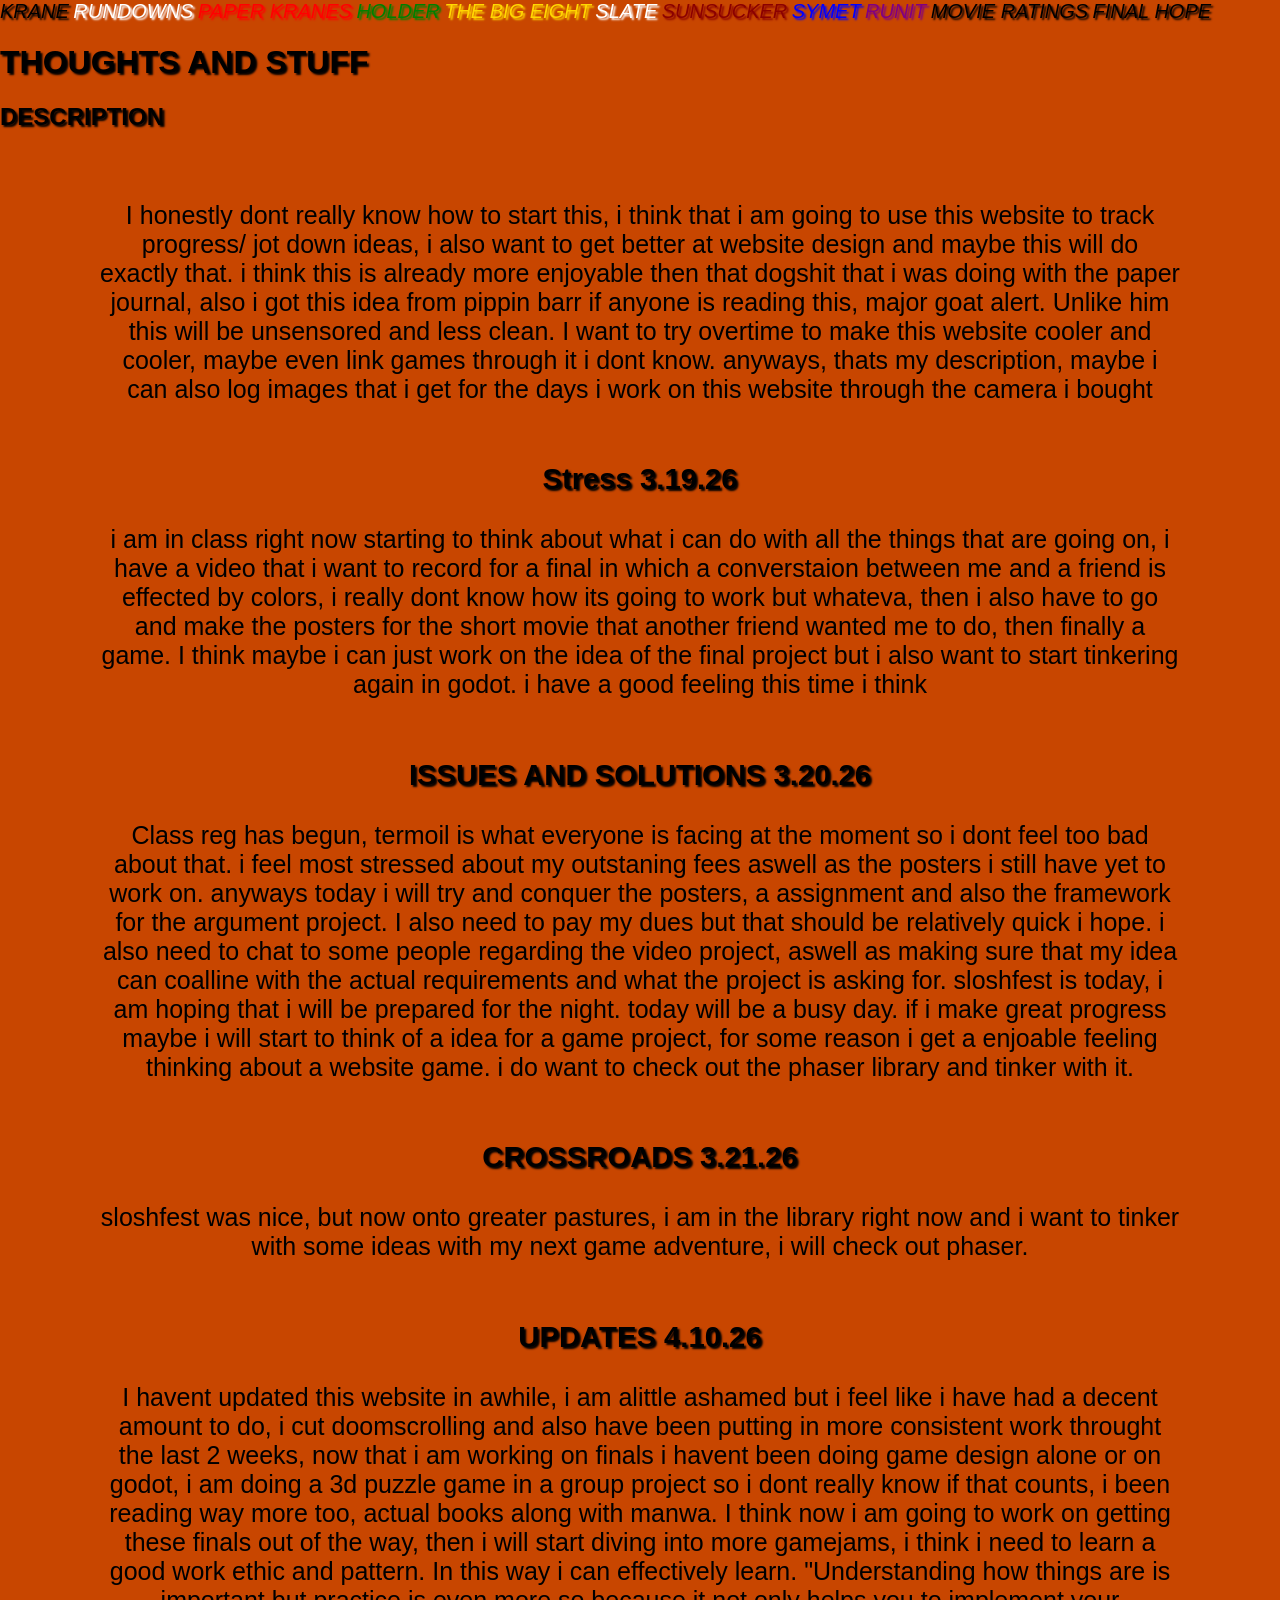
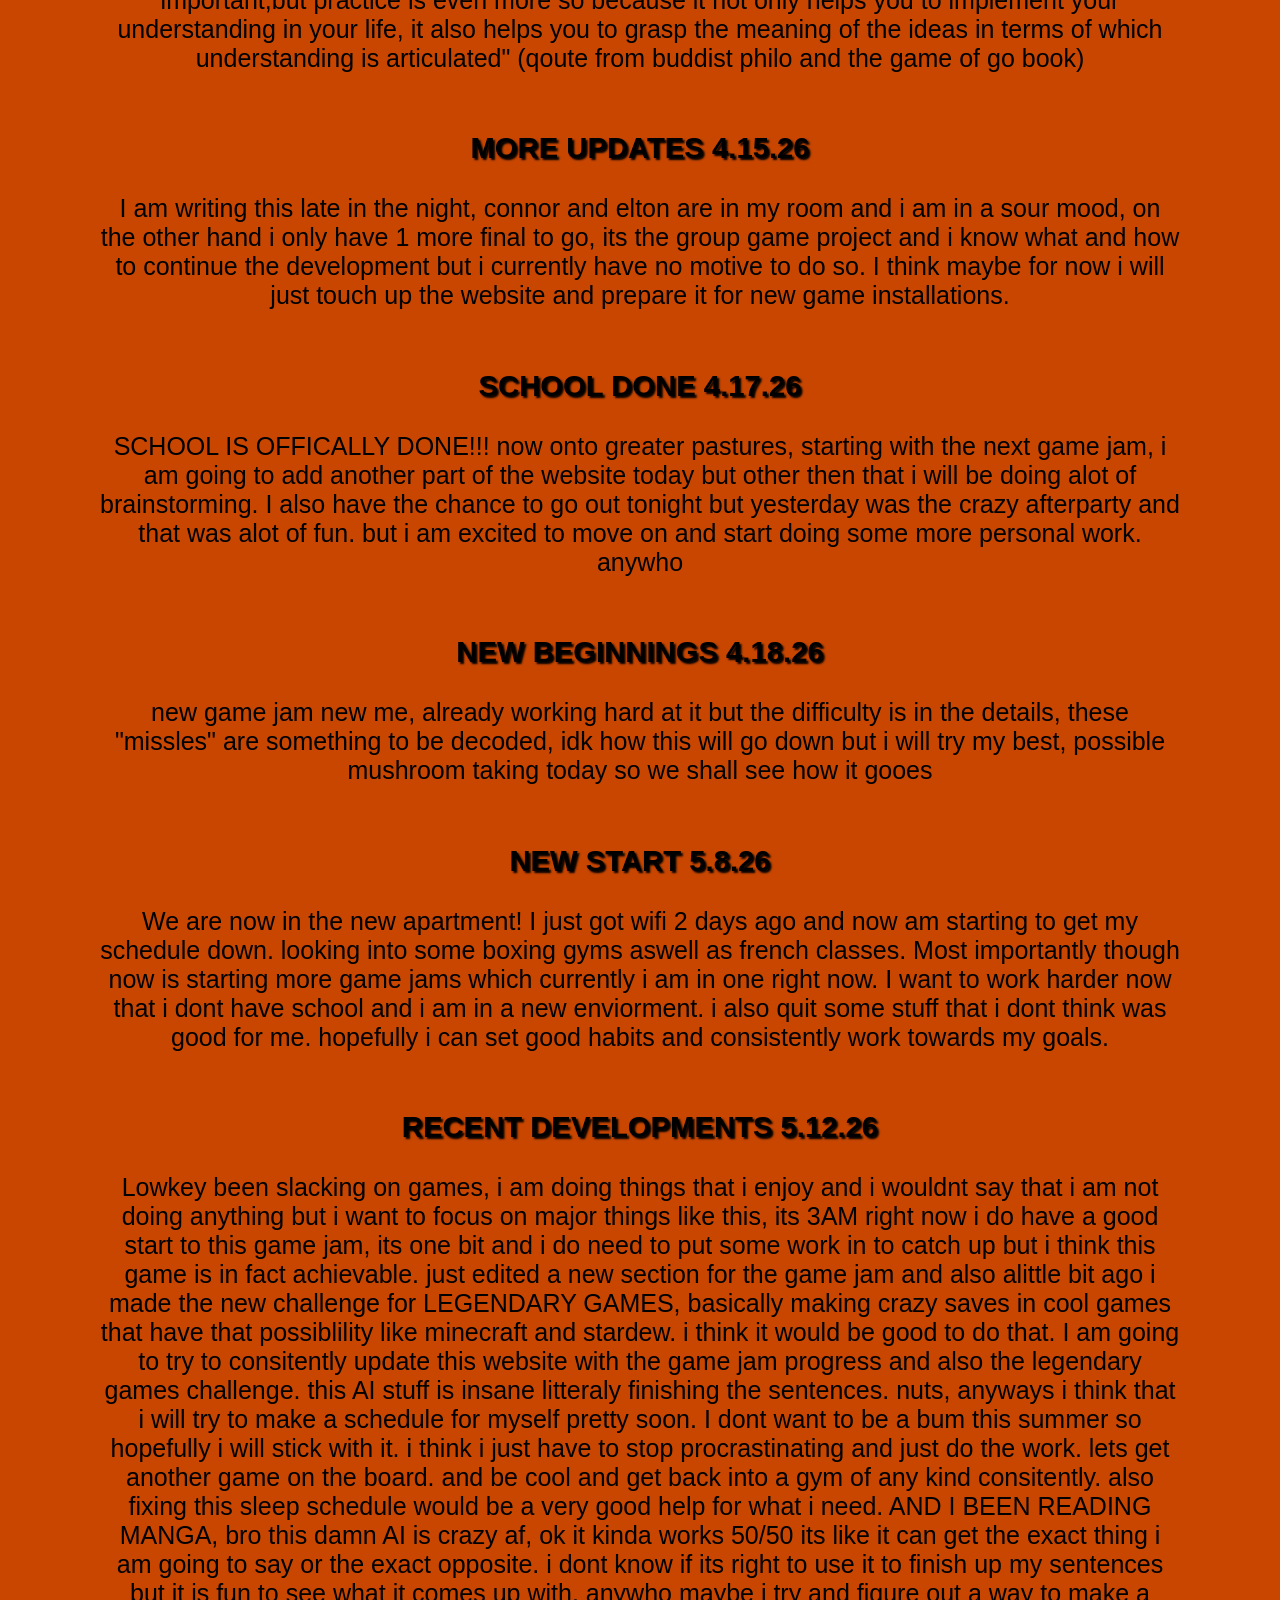
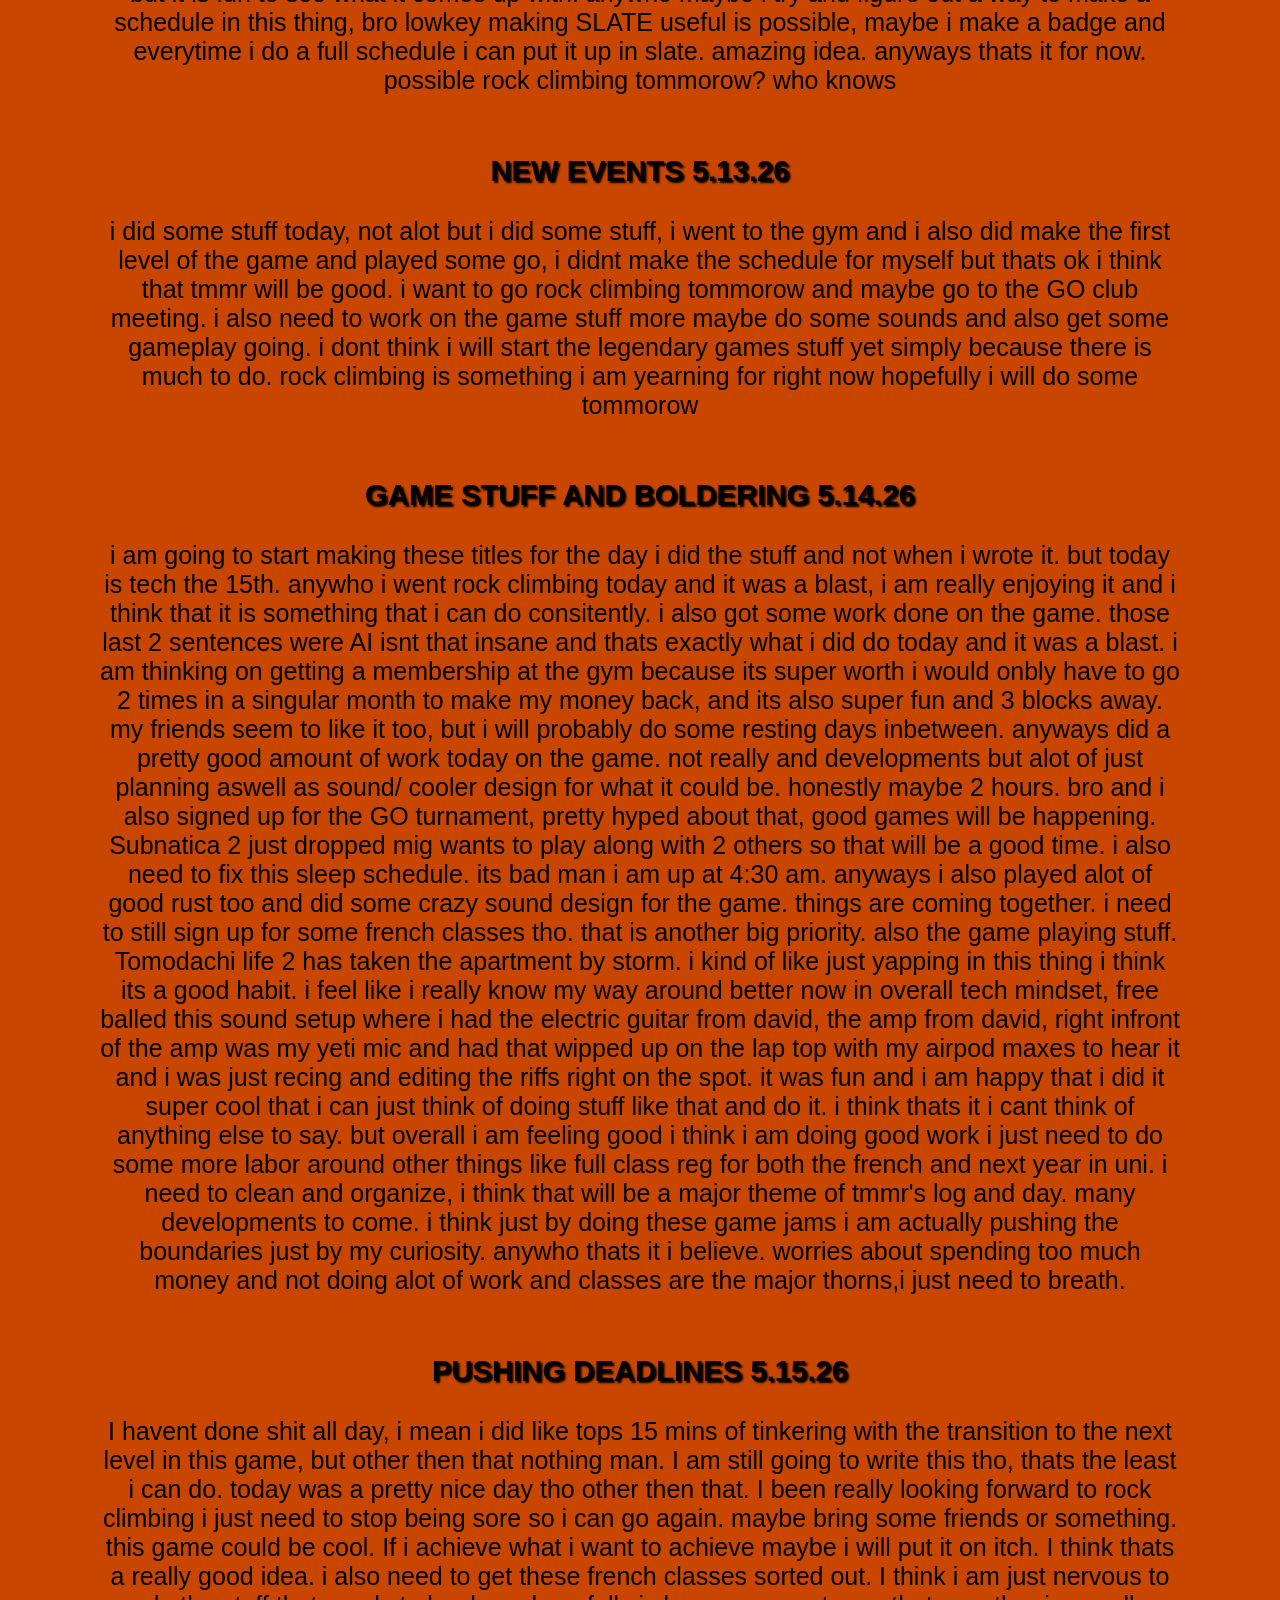
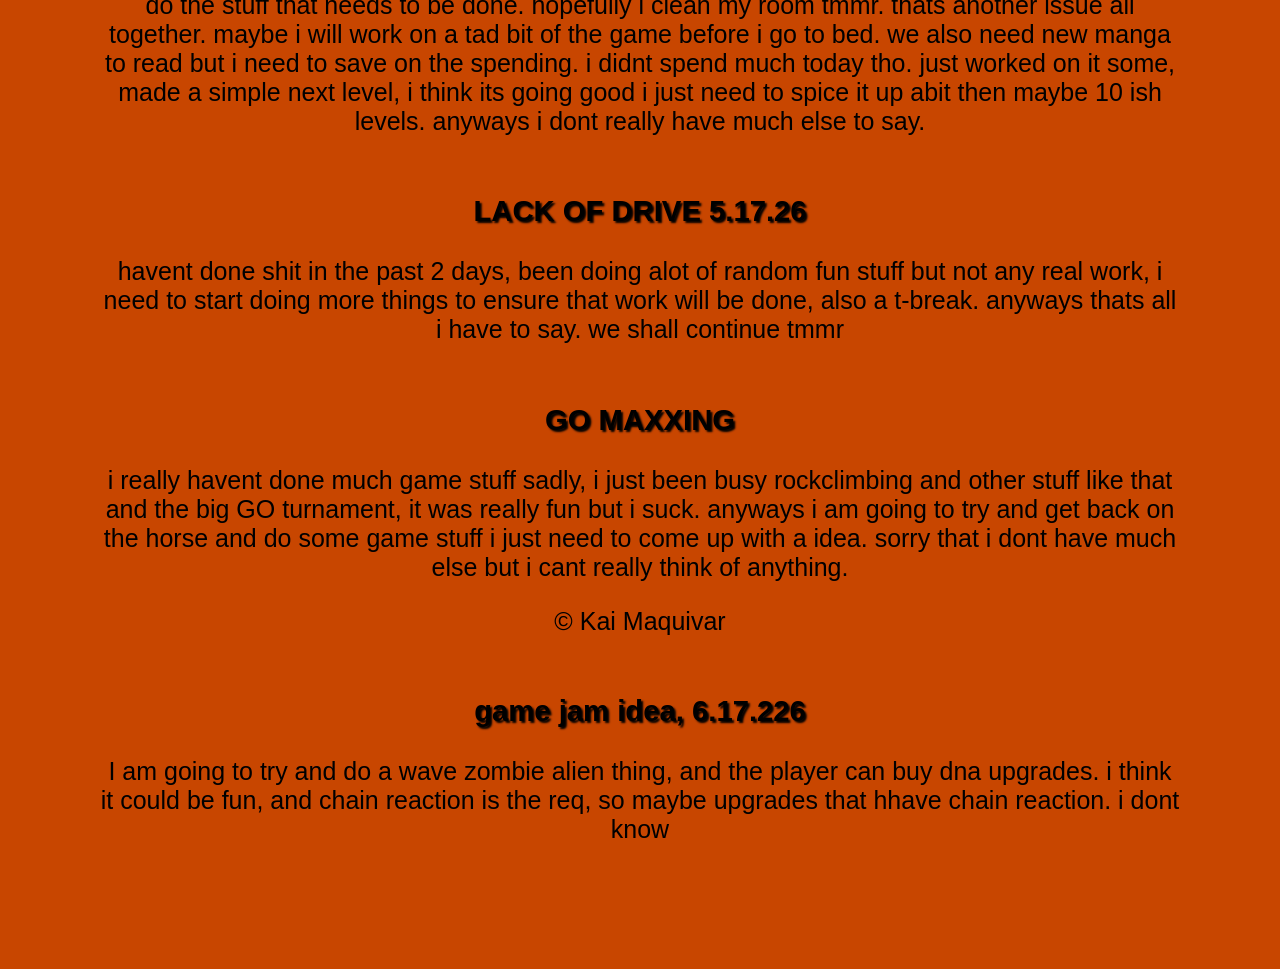
==== commit f5ebd1c9: "alot" ====
--- a/index.html
+++ b/index.html
@@ -4,7 +4,7 @@
 <head>
     <meta charset="UTF-8">
     <meta name="viewport" content="width=device-width, initial-scale=1.0">
-    <link rel="stylesheet" type="text/css" href="stylesheet.css" />
+    <link rel="stylesheet" type="text/css" href="assets/css/stylesheet.css" />
     <title>KAMES_WEB</title>
 </head>
 
@@ -26,6 +26,10 @@
         <a href="Symet.html" style="text-decoration: none; color: blue; font-size: 125%; font-style:italic; ">SYMET</a>
         <a href="yetit.html"
             style="text-decoration: none; color: purple; font-size: 125%; font-style:italic; ">RUNIT</a>
+        <a href="MovieRatings.html"
+            style="text-decoration: none; color: black; font-size: 125%; font-style:italic; ">MOVIE RATINGS</a>
+        <a href="finalHope.html" style="text-decoration: none; color: black; font-size: 125%; font-style:italic; ">FINAL
+            HOPE</a>
 
     </nav>
     <header>
--- a/assets/css/stylesheet.css
+++ b/assets/css/stylesheet.css
@@ -0,0 +1,83 @@
+@font-face {
+    font-family: "Primal";
+    src: url("../fonts/Primal Dream.otf") format("truetype");
+    font-weight: normal;
+    font-style: normal;
+    font-display: swap;
+}
+
+html {
+    font-family: "Franklin Gothic Medium", "Arial Narrow", Arial, sans-serif;
+}
+
+body {
+    padding: 0;
+    margin: 0;
+    width: 100%;
+    height: 100%;
+    background-color: rgb(200, 70, 0);
+}
+
+nav {
+    text-shadow: 2px 2px 2px;
+}
+
+
+header {
+    color: black;
+    text-shadow: 2px 2px 2px;
+    place-items: center;
+}
+
+main {
+    padding-top: 25px;
+    font-size: 25px;
+    text-shadow: 2px;
+    padding-left: 100px;
+    padding-right: 100px;
+    padding-bottom: 100px;
+
+    place-items: center;
+    text-align: center;
+
+}
+
+footer {
+    position: fixed;
+    bottom: 0;
+    /* Positions it at the bottom of the viewport */
+    left: 0;
+    /* Aligns to the left edge */
+    width: 100%;
+    /* Ensures it spans the full width */
+    height: 50px;
+    /* Define a fixed height */
+    /* Add padding to the body or main content to prevent text from being hidden behind the fixed footer */
+    margin-bottom: 50px;
+    text-shadow: 20px;
+    color: black;
+    margin: auto;
+    text-align: center;
+}
+
+h3 {
+    padding-top: 30px;
+    text-shadow: 2px 2px 2px;
+    color: black;
+}
+
+img {
+    place-items: center;
+}
+
+
+/*
+SPECIAL TEXT CLASSES
+*/
+.primal-text {
+    color: grey;
+    font-family: 'primal';
+    text-shadow: 10px 2px 20px;
+    font-size: 50px;
+    font-weight: bold;
+}
